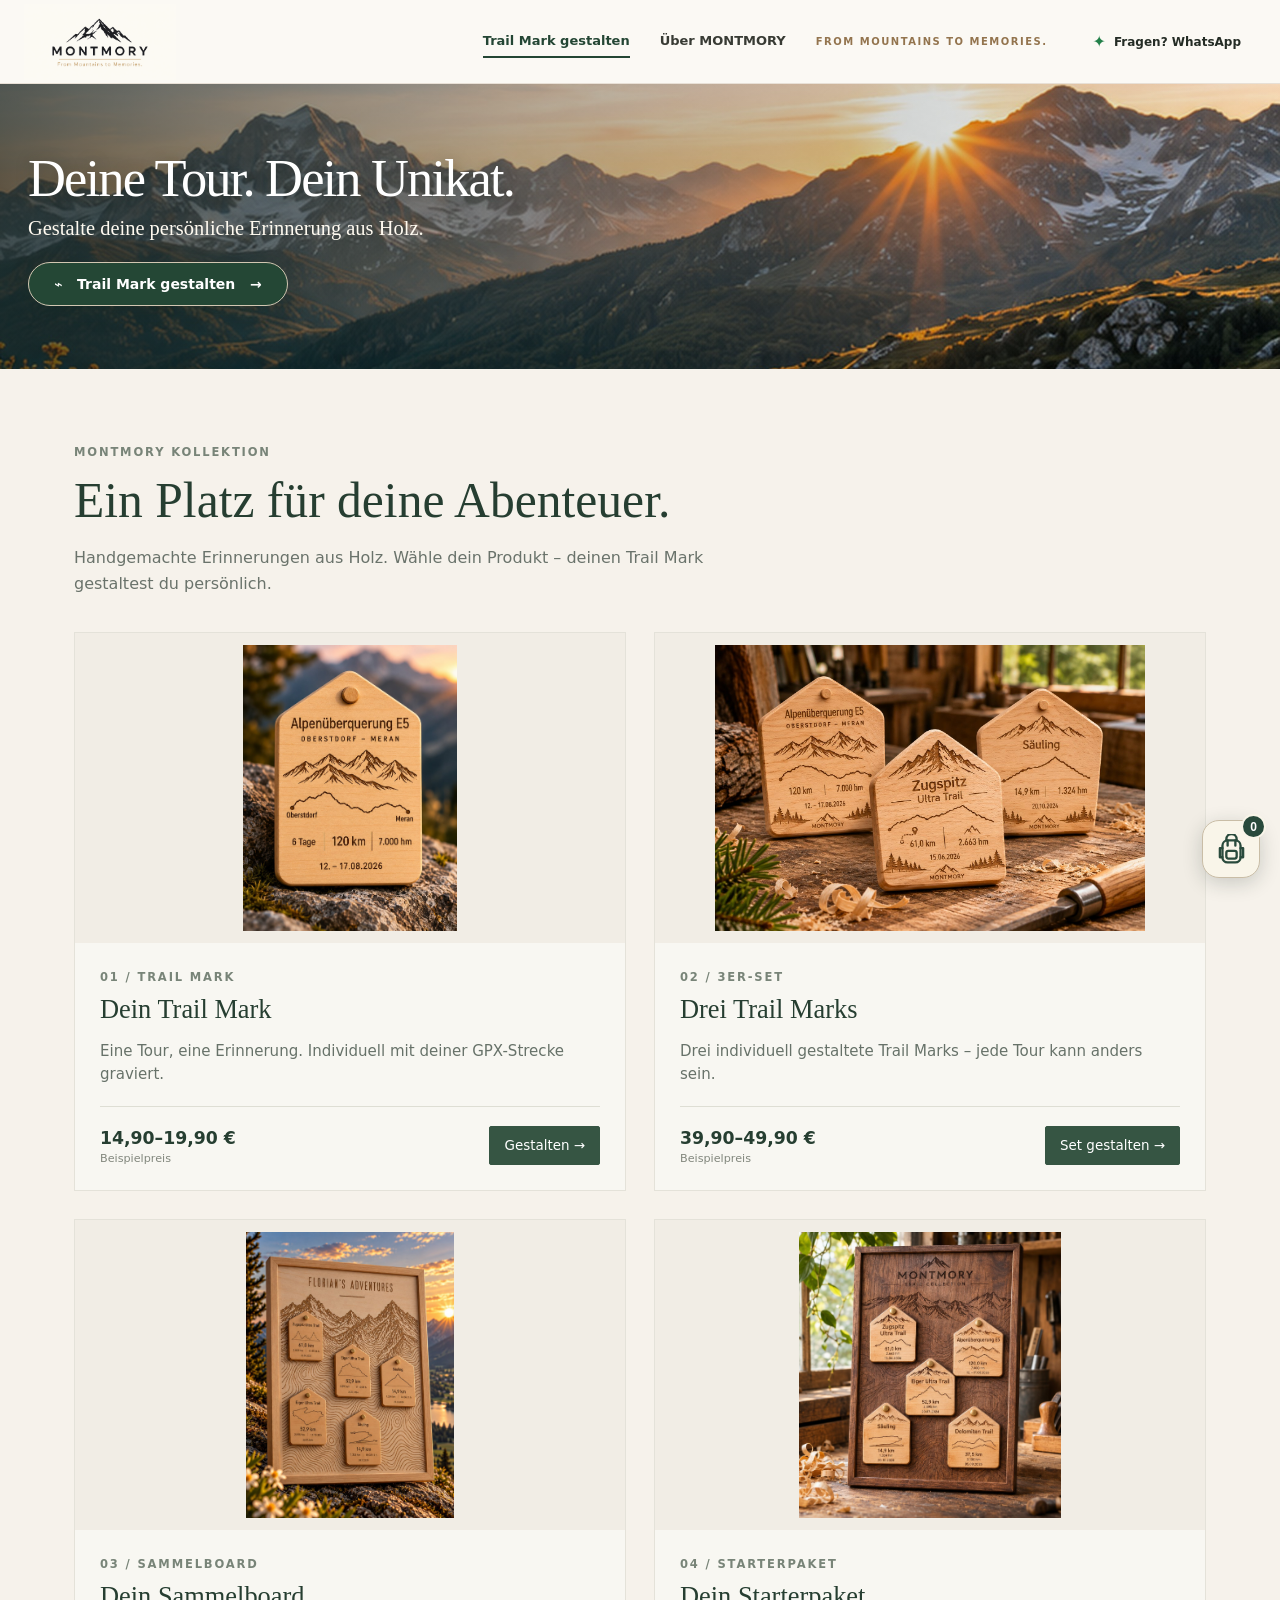
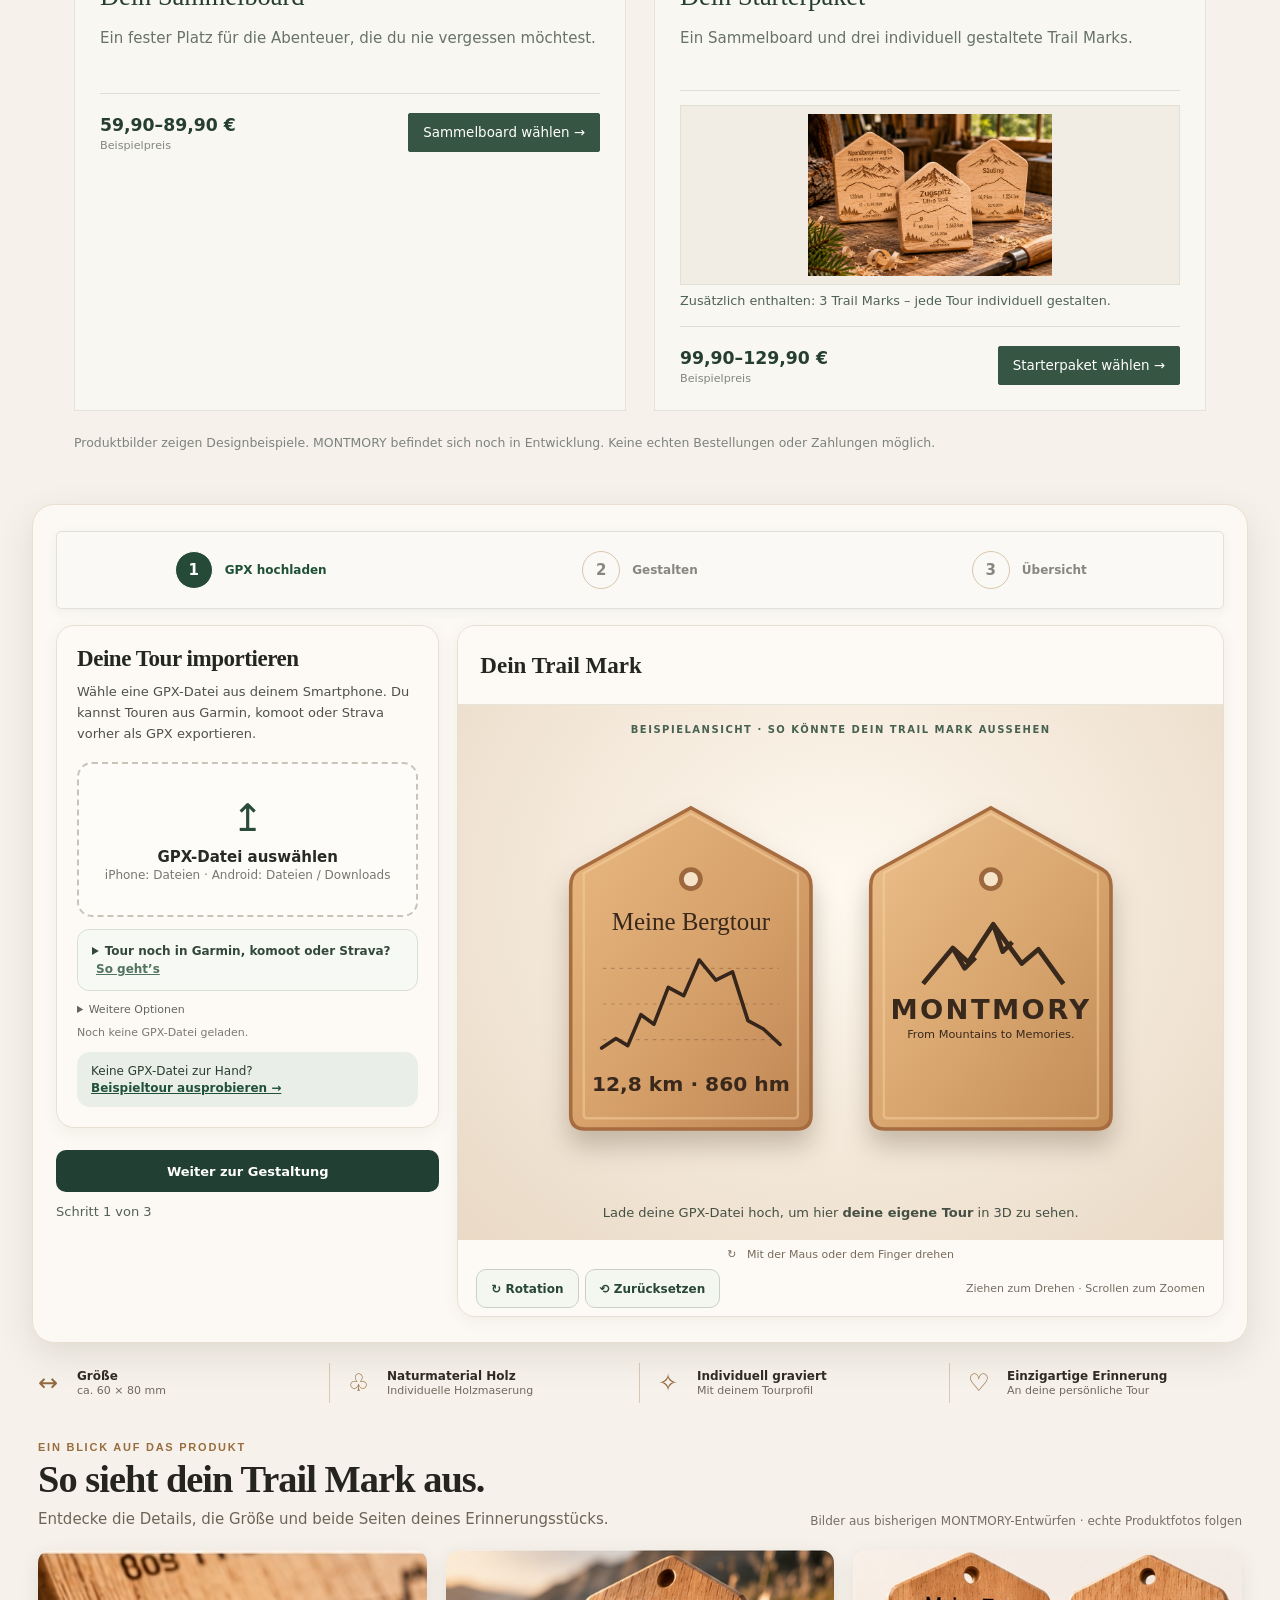
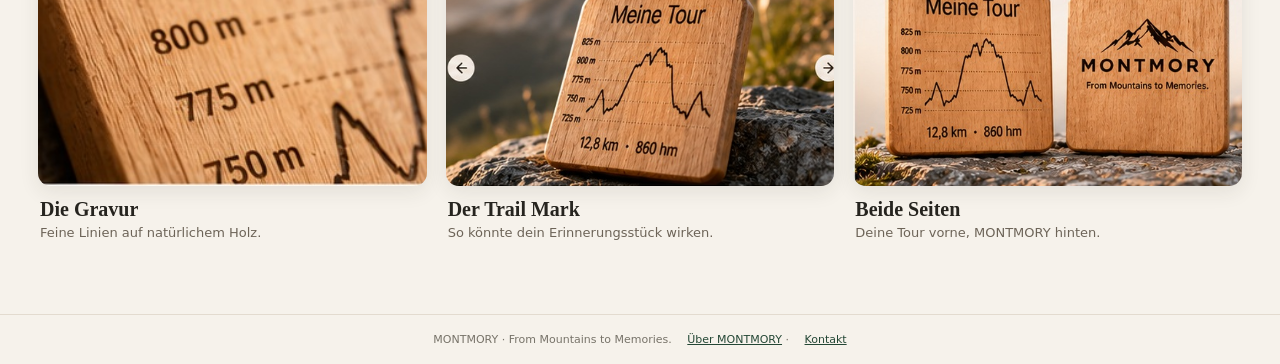
==== index.html @ 4119d2cb "Add files via upload" ====
<!DOCTYPE html>
<html lang="de">
<head>
  <meta charset="UTF-8">
  <meta name="viewport" content="width=device-width, initial-scale=1.0">
  <meta name="description" content="MONTMORY Trail Mark GPX-Konfigurator">
  <title>MONTMORY – Dein Trail Mark</title>
  <link rel="stylesheet" href="./style.css?v=89">
<style>
.shipping-address{margin:18px 0;padding:18px;border:1px solid #d9d4c8;border-radius:14px}
.shipping-address h3{margin:0 0 14px;font-size:1.1rem}
.shipping-address-row{display:grid;grid-template-columns:minmax(110px,1fr) minmax(170px,2fr);gap:12px}
.shipping-address small{display:block;margin-top:9px;color:#66736d}
@media(max-width:540px){.shipping-address-row{grid-template-columns:1fr}}

/* V119: ruhige Bestellübersicht und klare Pflichtfelder */
#cartTotals{padding:16px 18px}
#cartTotals p{margin:5px 0}
#montmoryCart .cart-item{padding:15px 18px}
#montmoryCart .cart-item-images img{max-height:125px}
.cart-customer-form{display:grid;gap:15px}
.cart-form-grid{display:grid;grid-template-columns:repeat(2,minmax(0,1fr));gap:13px}
.cart-form-grid label{display:flex;flex-direction:column;gap:6px;font-size:.86rem;font-weight:600;color:#344b3e}
.cart-form-grid input{box-sizing:border-box;width:100%;min-width:0;border:1px solid #cbd3c8;border-radius:10px;background:#fff;padding:12px;font:inherit;color:#223c30}
.cart-form-grid input:focus{outline:2px solid #5d806a;outline-offset:1px}
.cart-form-city{grid-template-columns:100px minmax(0,1fr)}
.cart-consent{font-weight:400!important}
@media(max-width:620px){.cart-form-grid{grid-template-columns:1fr}.cart-form-city{grid-template-columns:100px minmax(0,1fr)}}

/* V133 – Auswahl zwischen zwei MONTMORY Sammelboards */
.montmory-board-choices{border:0;padding:0;margin:16px 0 8px;display:grid;grid-template-columns:repeat(2,minmax(0,1fr));gap:10px;min-width:0}
.montmory-board-choices legend{font-size:.83rem;font-weight:650;color:#294c3b;padding:0 0 9px}
.montmory-board-choice{display:flex;flex-direction:column;position:relative;gap:6px;cursor:pointer;font-size:.78rem;color:#314c3d}
.montmory-board-choice input{position:absolute;top:9px;left:9px;z-index:1;accent-color:#294c3b;width:18px;height:18px}
.montmory-board-choice img{display:block;width:100%;height:155px;object-fit:cover;object-position:center 35%;border:2px solid #dddcd3;box-sizing:border-box;border-radius:3px;transition:border-color .15s}
.montmory-board-choice:has(input:checked) img{border-color:#294c3b;outline:1px solid #294c3b}
.montmory-board-choice span{font-weight:550}
@media(max-width:450px){.montmory-board-choice img{height:120px}}
.montmory-board-title-field[hidden]{display:none!important}

/* Shop: board variants are revealed only after product selection. */
.montmory-board-choices[hidden]{display:none!important}
.montmory-board-title-field,.montmory-board-title-inline{display:none!important}
.shop-product-body .montmory-board-choices:not([hidden]){margin-top:18px}
</style>
<style>.customer-fields[hidden]{display:none!important}</style><style>
.montmory-cart{margin:24px 0;padding:22px;border:1px solid #d8d7cd;border-radius:16px;background:#fbfaf6}
.montmory-cart-head{display:flex;justify-content:space-between;align-items:baseline;gap:10px;flex-wrap:wrap}
.montmory-cart-head h3{margin:0 0 10px}.montmory-cart-head span{color:#65736a;font-size:.9rem}
.cart-items{display:grid;gap:14px}.cart-item{padding:15px;border:1px solid #ddd9cf;border-radius:12px;background:white}
.cart-item-header{display:flex;justify-content:space-between;align-items:start;gap:10px;flex-wrap:wrap}
.cart-item h4{margin:0 0 8px}.cart-item p{margin:4px 0;font-size:.94rem}
.cart-item-images{display:grid;grid-template-columns:repeat(2,minmax(0,1fr));gap:10px;margin:12px 0}
.cart-item-images img{width:100%;max-height:180px;object-fit:contain;background:#f1efe9;border-radius:8px}
.cart-item-actions{display:flex;gap:10px;flex-wrap:wrap}.cart-item-actions button{cursor:pointer}
.cart-totals{margin:14px 0;padding:14px;border-radius:10px;background:#eaece4}

/* MONTMORY V112: stets erreichbarer Trail-Mark-Rucksack */
.montmory-pack-shortcut{position:fixed;bottom:calc(22px + env(safe-area-inset-bottom));right:20px;z-index:9999;display:flex;align-items:center;justify-content:center;width:58px;height:58px;padding:0;border:1px solid #c9bda6;border-radius:17px;background:#f9f5e9;color:#294a3c;box-shadow:0 5px 20px #172a2133;cursor:pointer;transition:transform .15s,background .15s}
.montmory-pack-shortcut:hover,.montmory-pack-shortcut:focus-visible{background:#efe5d1;transform:translateY(-2px)}
.montmory-pack-shortcut svg{width:31px;height:31px;stroke:currentColor;fill:none;stroke-width:1.8;stroke-linecap:round;stroke-linejoin:round}
.montmory-pack-count{position:absolute;top:-7px;right:-7px;display:grid;place-items:center;min-width:25px;height:25px;padding:0 5px;border-radius:99px;background:#294a3c;color:white;border:2px solid #f9f5e9;font:700 12px/1 Arial,sans-serif}
@media(max-width:600px){.montmory-pack-shortcut{bottom:calc(16px + env(safe-area-inset-bottom));right:14px;width:54px;height:54px}.montmory-pack-shortcut svg{width:28px;height:28px}}
#montmoryCart{scroll-margin-top:88px}

/* V113: Rucksack als unabhängige Übersicht und klare Aktionen in Schritt 3 */
.cart-backdrop[hidden],#montmoryCart[hidden]{display:none!important}
.cart-backdrop{position:fixed;inset:0;background:rgba(19,34,27,.52);z-index:10010}
#montmoryCart{position:fixed;z-index:10011;inset:4vh max(12px,calc((100vw - 880px)/2));overflow-y:auto;overscroll-behavior:contain;margin:0;padding:clamp(16px,3vw,30px);max-height:92vh;background:#fbfaf6;box-shadow:0 16px 65px #14251e55;scroll-margin:0}
#montmoryCart .montmory-cart-head{align-items:center;border-bottom:1px solid #ddd9cf;padding-bottom:12px;margin-bottom:16px}
#montmoryCart .montmory-cart-head h3{margin:0}
#cartTotals{font-size:1rem;line-height:1.6}
.cart-item-price{font-weight:700;color:#294a3c;margin-top:8px!important}
.cart-item-summary{display:flex;align-items:center;justify-content:space-between;gap:12px;flex-wrap:wrap}
.cart-item-images{grid-template-columns:repeat(2,minmax(0,180px))}
.step3-next-actions{display:flex;flex-wrap:wrap;gap:10px;margin:18px 0}
.step3-next-actions button{flex:1 1 190px}
#orderReview #addMarkToCart{display:block;width:100%;margin:16px 0 8px}
#orderReview #cancelOrderReview{display:block;margin:0 0 14px}
#montmoryPackShortcut{z-index:10000}
body.cart-dialog-open{overflow:hidden}
@media(max-width:600px){#montmoryCart{inset:8px 8px max(8px,env(safe-area-inset-bottom));max-height:none;border-radius:16px} .cart-item-images{grid-template-columns:repeat(2,minmax(0,1fr))}}
</style>
<style id="montmory-v117-customer-cleanup">
/* Daten bleiben für GPX-/Gravur-Logik im DOM, sind aber nicht Teil des Kundenablaufs. */
section.tour-card { display: none !important; }
body:not(.montmory-production-mode) #lightburnTools { display: none !important; }
</style>
<style id="montmory-v118">
/* V118: moderne Rucksack-Karten und Demo-Abschluss */
#montmoryCart{border-radius:24px;background:#f8f7f2;border:1px solid #e4dfd4}
#montmoryCart .cart-item{border:1px solid #e8e2d7;border-radius:18px;padding:clamp(16px,2.5vw,24px);box-shadow:0 5px 18px #2d3b3010;background:#fffefa}
#montmoryCart .cart-item-header h4{font-size:1.18rem;line-height:1.35}
#montmoryCart .cart-item-header span{font-size:.78rem;color:#68776c;background:#edf0e8;border-radius:99px;padding:6px 10px}
#montmoryCart .cart-item-images{grid-template-columns:repeat(2,minmax(0,1fr));max-width:460px}
#montmoryCart .cart-item-images figure{background:#f5f3ed;padding:8px;border-radius:12px}
#montmoryCart .cart-item-images img{max-height:175px;background:transparent}
#montmoryCart .cart-item-images figcaption{text-align:center;font-size:.78rem;color:#657168}
#montmoryCart .cart-item-price{font-weight:500;color:#657168;font-size:.86rem}
#cartTotals{background:#edf0e9;border:1px solid #dfe5da;border-radius:17px;padding:20px}
#cartTotals h4{margin:0 0 10px;color:#294a3c}
#cartTotals p{margin:7px 0;font-size:.93rem}
#cartTotals .cart-total-value{font-weight:700;font-size:1.12rem;color:#294a3c;border-top:1px solid #d2d9ce;padding-top:12px;margin-top:12px}
.cart-demo-note{background:#fff7e8;border:1px solid #e9d6b5;border-radius:12px;padding:13px 15px;color:#685439;line-height:1.55;font-size:.88rem}
.cart-demo-cta{width:100%;margin:12px 0 16px;min-height:48px;background:#294a3c;color:white;border:0;border-radius:12px;font-weight:700;cursor:pointer}
.cart-demo-cta:disabled{opacity:.45;cursor:not-allowed}
.cart-demo-cta:hover:not(:disabled){background:#1c372b}
#cartDemoCheckout[hidden],#cartDemoSuccess[hidden],#cartMainView[hidden]{display:none!important}
.cart-demo-panel{display:grid;gap:14px}
.cart-demo-panel h4{margin:4px 0;font-size:1.25rem}
.cart-demo-panel p{line-height:1.6;margin:0}
.cart-demo-panel label{display:flex;align-items:flex-start;gap:10px;line-height:1.5;font-size:.92rem}
.cart-demo-panel input[type=checkbox]{margin-top:4px;accent-color:#294a3c;width:18px;height:18px;flex-shrink:0}
.cart-demo-panel .cart-demo-actions{display:flex;gap:10px;flex-wrap:wrap}
.cart-demo-panel .cart-demo-actions button{flex:1 1 160px}
.cart-demo-summary{padding:16px;border-radius:14px;background:#edf0e9;line-height:1.7}
.cart-demo-success-icon{font-size:2.3rem;color:#294a3c}
@media(max-width:600px){#montmoryCart{border-radius:16px}#montmoryCart .cart-item-images img{max-height:125px}}
</style>

<style id="montmory-v121-step3">
.send-config-panel #sendConfiguration,.send-config-panel #sendConfigurationStatus,.send-config-panel #engravingCheck{display:none!important}
.send-config-panel #orderReview{margin-top:16px}
.send-config-panel #orderReview[hidden]{display:none!important}
.send-config-panel #orderReview #addMarkToCart{margin-top:20px}
.send-config-panel .step3-next-actions:has([hidden]){display:none}
</style>
<script id="montmory-v121-step3-script">
(() => {
  const $=id=>document.getElementById(id);
  let wasStep3=false, timer=null;
  function active(){
    const nav=document.querySelector('[data-wizard-go="3"]');
    return !!nav && (nav.classList.contains('active') || nav.getAttribute('aria-current')==='step');
  }
  function update(){
    const now=active();
    if(now&&!wasStep3){
      clearTimeout(timer);
      timer=setTimeout(()=>{
        if(!active())return;
        $('orderReview')?.setAttribute('hidden','');
        $('sendConfiguration')?.click();
      },180);
    }
    wasStep3=now;
  }
  document.addEventListener('DOMContentLoaded',()=>{
    const nav=document.querySelector('.wizard-nav');
    if(nav)new MutationObserver(update).observe(nav,{attributes:true,subtree:true,attributeFilter:['class','aria-current']});
    document.querySelectorAll('[data-wizard-go],#wizardNext,#wizardBack').forEach(b=>b.addEventListener('click',()=>setTimeout(update,80)));
    update();
  });
})();
</script>
<style id="montmory-v124-cart-controls">
.cart-bottom-actions{display:flex;gap:10px;flex-wrap:wrap;align-items:center;margin:14px 0}
.cart-bottom-actions button{flex:1 1 200px;min-height:44px}
#cartClearAll{color:#884e43;border:1px solid #d9b8ad;background:#fffefa;border-radius:12px}
.cart-quantity-row{margin:13px 0 8px}
.cart-quantity-row label{display:flex;align-items:center;justify-content:space-between;gap:12px;flex-wrap:wrap;font-size:.91rem;font-weight:600;color:#344b3e}
.cart-quantity-select{min-height:42px;min-width:120px;padding:8px 12px;border:1px solid #cbd3c8;border-radius:11px;background:#fff;color:#294a3c;font:inherit}
.upload-card[data-wizard-step="1"]{scroll-margin-top:90px}
@media(max-width:600px){.cart-bottom-actions{flex-direction:column;align-items:stretch}.cart-bottom-actions button{flex:auto;width:100%}}
</style>

<style id="montmory-v125-editorial-cart">
/* MONTMORY: ruhige, handwerkliche Gestaltung statt verschachtelter UI-Karten */
#montmoryCart{max-width:760px;inset:3vh max(12px,calc((100vw - 760px)/2));max-height:94vh;padding:clamp(20px,4vw,42px);background:#f8f6f0;border:1px solid #dcd8cc;border-radius:5px;box-shadow:0 24px 75px #12231b45;color:#263b31}
#montmoryCart .montmory-cart-head{align-items:center;border-bottom:1px solid #cfcfc3;padding-bottom:20px;margin-bottom:24px}
#montmoryCart .montmory-cart-head h3{font-family:Georgia,'Times New Roman',serif;font-size:clamp(1.75rem,4vw,2.3rem);font-weight:500;letter-spacing:-.035em;color:#203d30}
#montmoryCart #cartCount{font:400 .85rem/1.4 system-ui,sans-serif;color:#687368;letter-spacing:0;vertical-align:middle;margin-left:7px}
#montmoryCart #cartClose{font-size:.84rem;border:0;background:none;padding:9px 0;color:#53655b;font-weight:500}
#montmoryCart #cartClose:hover{text-decoration:underline}
#montmoryCart .cart-items{gap:0}
#montmoryCart .cart-item{border:0;border-bottom:1px solid #d9d8ce;border-radius:0;box-shadow:none;background:transparent;padding:22px 0 26px}
#montmoryCart .cart-item:first-child{padding-top:0}
#montmoryCart .cart-item-header{align-items:baseline;gap:12px}
#montmoryCart .cart-item-header h4{font-family:Georgia,'Times New Roman',serif;font-size:1.45rem;font-weight:500;letter-spacing:-.02em;margin:0 0 7px;color:#263e32}
#montmoryCart .cart-item-header span{background:transparent;border-radius:0;padding:0;color:#798176;font-size:.8rem;white-space:nowrap}
#montmoryCart .cart-item-meta{color:#727c71;font-size:.85rem;letter-spacing:.01em;margin:0 0 16px}
#montmoryCart .cart-item-images{max-width:none;display:grid;grid-template-columns:repeat(2,minmax(0,1fr));gap:12px;margin:14px 0 18px}
#montmoryCart .cart-item-images figure{background:#efede5;border:1px solid #e5e1d5;border-radius:3px;padding:13px 8px 8px}
#montmoryCart .cart-item-images img{height:150px;max-height:150px;width:100%;object-fit:contain;background:transparent;border-radius:0}
#montmoryCart .cart-item-images figcaption{text-align:center;color:#777d72;font-size:.73rem;letter-spacing:.055em;text-transform:uppercase;margin-top:7px}
#montmoryCart .cart-item-price{display:none}
#montmoryCart .cart-quantity-row{margin:0 0 14px}
#montmoryCart .cart-quantity-row label{font-size:.84rem;font-weight:500;color:#53655a}
#montmoryCart .cart-quantity-select{border-radius:3px;border:1px solid #cbcfc3;min-height:39px;background:#fbfaf6;padding:6px 12px;color:#203d30;font-size:.9rem}
#montmoryCart .cart-item-actions{gap:18px;align-items:center}
#montmoryCart .cart-item-actions button{border:0;border-radius:0;min-height:34px;padding:4px 0;background:transparent;box-shadow:none;font-size:.84rem;font-weight:600;color:#315746;text-decoration:underline;text-underline-offset:4px}
#montmoryCart .cart-item-actions .review-cancel{color:#8a635c;font-weight:400}
#montmoryCart .cart-totals{background:transparent;border:0;border-radius:0;margin:12px 0 18px;padding:12px 0}
#montmoryCart #cartTotals h4{font-family:Georgia,'Times New Roman',serif;font-weight:500;font-size:1.25rem;color:#294a3c;margin:0 0 8px}
#montmoryCart #cartTotals p{margin:6px 0;color:#667368;font-size:.86rem}
#montmoryCart #cartTotals .cart-total-value{color:#203e30;font-family:Georgia,'Times New Roman',serif;font-size:1.45rem;font-weight:600;border-top:1px solid #d6d7cc;padding-top:13px;margin-top:13px}
#montmoryCart .cart-bottom-actions{display:flex;gap:12px;margin:6px 0 18px}
#montmoryCart #cartNewMark{background:transparent;border:1px solid #9aaca0;border-radius:3px;color:#294a3c;box-shadow:none;font-size:.88rem;font-weight:600;padding:12px 16px}
#montmoryCart #cartClearAll{background:transparent;border:0;border-radius:0;color:#876b63;text-decoration:underline;text-underline-offset:3px;font-size:.83rem;min-height:42px;flex:0 1 auto;padding:8px}
#montmoryCart .cart-demo-note{background:transparent;border:0;border-left:2px solid #b8b8a6;border-radius:0;padding:4px 0 4px 12px;color:#7a7d70;font-size:.78rem;line-height:1.55;margin:18px 0}
#montmoryCart .cart-demo-cta{border-radius:3px;background:#244636;color:#fff;box-shadow:none;min-height:52px;font-size:.91rem;letter-spacing:.02em}
#montmoryCart .cart-demo-cta:hover:not(:disabled){background:#183528}
#montmoryCart .cart-demo-summary{border-radius:3px;background:#efede5}
#montmoryCart .cart-form-grid input{border-radius:3px}
#montmoryCart .cart-demo-panel h4{font-family:Georgia,'Times New Roman',serif;font-weight:500}
#montmoryCart #cartEmpty{padding:30px 0;color:#6a746b}
@media(max-width:600px){#montmoryCart{inset:0;max-height:none;border-radius:0;padding:24px 20px calc(32px + env(safe-area-inset-bottom))}#montmoryCart .cart-item-images img{height:125px;max-height:125px}#montmoryCart .cart-bottom-actions{flex-direction:column;align-items:stretch}#montmoryCart #cartClearAll{align-self:flex-start}#montmoryCart .cart-item-header h4{font-size:1.3rem}}
</style>
<style>
.montmory-shop{max-width:1180px;margin:72px auto 86px;padding:0 24px;color:#263e31;scroll-margin-top:24px}.shop-intro{max-width:630px;margin:0 0 34px}.shop-eyebrow,.shop-number{font-size:.72rem;letter-spacing:.16em;color:#788478;font-weight:650}.shop-intro h2{font:normal clamp(2rem,4vw,3.1rem)/1.15 Georgia,serif;margin:12px 0}.shop-intro p{line-height:1.65;color:#6a736b}.shop-grid{display:grid;grid-template-columns:repeat(2,minmax(0,1fr));gap:28px}.shop-product{background:#f8f7f2;border:1px solid #e4e2d9}.shop-product img{display:block;width:100%;aspect-ratio:1.65;object-fit:cover}.shop-product-body{padding:23px 25px 25px}.shop-product h3{font:normal 1.65rem Georgia,serif;margin:9px 0}.shop-product p{color:#677269;line-height:1.55;min-height:3.2em;font-size:.94rem}.shop-bottom{display:flex;align-items:end;justify-content:space-between;gap:12px;border-top:1px solid #deded4;padding-top:19px;margin-top:18px;flex-wrap:wrap}.shop-bottom>span{font-size:1.08rem;font-weight:600}.shop-bottom small{display:block;color:#82877d;font-weight:400;font-size:.7rem;margin-top:4px}.shop-bottom button{border:1px solid #365543;background:#365543;color:white;border-radius:2px;padding:11px 14px;cursor:pointer;font:inherit;font-size:.84rem}.shop-bottom button:hover{background:#243e2e}.shop-footnote{font-size:.78rem;color:#7d847b;margin-top:22px;line-height:1.6}#shopStatus{font-size:.88rem;color:#365543}.shop-cart-product{padding:16px 0;border-bottom:1px solid #e1e2d9}.shop-cart-product h4{font:normal 1.25rem Georgia,serif;margin:0 0 6px}.shop-cart-product p{margin:5px 0;color:#667368;font-size:.86rem}.shop-cart-product button{border:0;background:none;color:#745d52;text-decoration:underline;cursor:pointer;padding:8px 0}@media(max-width:700px){.montmory-shop{margin:50px auto;padding:0 18px}.shop-grid{grid-template-columns:1fr;gap:18px}.shop-product-body{padding:19px}.shop-product p{min-height:0}}
 .nav-shop-link{color:inherit;text-decoration:none;font-weight:600}
.montmory-bundle-progress{margin:0 auto 18px;max-width:900px;padding:15px 19px;border-left:3px solid #365543;background:#f3f3ed;color:#365543;font-size:.94rem;line-height:1.55}.montmory-bundle-part{border-top:1px solid #d9ded6;padding:17px 0}.montmory-bundle-part h5{font:normal 1.15rem Georgia,serif;margin:0 0 7px}.montmory-bundle-part p{font-size:.83rem;color:#667368;margin:0 0 10px}.montmory-bundle-item>h4{font:normal 1.4rem Georgia,serif;margin:0 0 8px}
.montmory-bundle-in-progress{padding:18px 0;border-top:1px solid #d8ded6;border-bottom:1px solid #d8ded6;margin:10px 0 22px}.montmory-bundle-in-progress h4{font:normal 1.25rem Georgia,serif;margin:0 0 8px}.montmory-bundle-in-progress p{margin:0 0 12px;color:#667368;font-size:.9rem}.montmory-bundle-in-progress button{width:100%}
</style>

<style id="montmory-v131-progress">
/* Persistent orientation in the configurator, without floating over the site header. */
#konfigurator .wizard-nav{position:sticky;top:0;z-index:25;background:#faf9f5;border:1px solid #e2e1d9;border-radius:5px;padding:9px 10px;margin-bottom:16px;box-shadow:0 3px 12px rgba(32,49,38,.055)}
#konfigurator .wizard-nav button{min-width:0;transition:background-color .15s ease,color .15s ease}
#konfigurator .wizard-nav button.active{background:#294c3b;color:#fff}
#konfigurator .wizard-nav button.active .wizard-number{border-color:currentColor}
#montmoryBundleProgress.montmory-bundle-progress{max-width:none;margin:0 0 12px;padding:13px 15px;border:1px solid #e1e2d8;border-left:3px solid #294c3b;border-radius:4px;background:#f6f6f0;color:#294c3b}
.montmory-bundle-heading{font-size:.8rem;letter-spacing:.09em;text-transform:uppercase;font-weight:700;margin:0 0 9px}
.montmory-bundle-steps{display:flex;gap:8px;align-items:center;flex-wrap:wrap}
.montmory-bundle-step{font-size:.85rem;padding:6px 11px;border:1px solid #d7ddd4;border-radius:3px;color:#667569;background:#fff}
.montmory-bundle-step.is-current{color:#fff;background:#294c3b;border-color:#294c3b;font-weight:700}
.montmory-bundle-step.is-done{color:#294c3b;border-color:#afc0b2}
@media(max-width:640px){#konfigurator .wizard-nav{padding:7px 5px;gap:3px}#konfigurator .wizard-nav button{padding:8px 3px;font-size:.72rem;flex:1 1 0}#konfigurator .wizard-nav .wizard-number{margin-right:3px}#montmoryBundleProgress.montmory-bundle-progress{padding:11px 12px}.montmory-bundle-steps{gap:5px}.montmory-bundle-step{flex:1;text-align:center;padding:7px 4px;font-size:.77rem}}
</style>

<style id="montmory-v132">
/* Set- und Schrittanzeige bleiben gemeinsam während der Gestaltung sichtbar. */
#konfigurator .montmory-progress-sticky{position:sticky;top:0;z-index:35;background:#faf9f5;padding:4px 0 1px;margin-bottom:15px}
#konfigurator .montmory-progress-sticky .wizard-nav{position:static;margin-bottom:0}
#montmoryBundleProgress[hidden]{display:none!important}
#montmoryBundleProgress .montmory-bundle-heading{font-size:.88rem;letter-spacing:.05em}
.montmory-board-title-field{display:flex;flex-direction:column;gap:7px;margin:14px 0 0;font-size:.85rem;color:#365543;font-weight:600}
.montmory-board-title-field input{box-sizing:border-box;width:100%;max-width:440px;border:1px solid #cdd3c8;border-radius:3px;background:#fffefa;padding:12px 13px;color:#243e2e;font:inherit;font-weight:400}
.montmory-board-title-field small{font-size:.74rem;color:#788478;font-weight:400}
.montmory-board-title-inline{display:flex;flex-wrap:wrap;gap:8px;align-items:center;margin:9px 0}
.montmory-board-title-inline input{min-width:160px;max-width:100%;padding:8px 10px;border:1px solid #cdd3c8;border-radius:3px;background:#fffefa}
@media(max-width:640px){#konfigurator .montmory-progress-sticky{top:0}#montmoryBundleProgress .montmory-bundle-heading{font-size:.75rem}}
</style>
<style>
/* V134: vollständige Produktansichten ohne Anschnitt */
.shop-product > img {width:100%;height:310px;aspect-ratio:auto;object-fit:contain;object-position:center;background:#f1ede5;padding:12px;box-sizing:border-box}
.montmory-board-choice img{height:220px;object-fit:contain;object-position:center;background:#f1ede5;padding:5px}
.montmory-starter-marks{margin:15px 0 0;border-top:1px solid #e2dfd4;padding-top:14px}
.montmory-starter-marks img{width:100%;height:180px;display:block;object-fit:contain;background:#f1ede5;border:1px solid #e2dfd4;box-sizing:border-box;padding:8px}
.montmory-starter-marks figcaption{font-size:.8rem;color:#506354;margin-top:8px}
@media(max-width:700px){.shop-product > img{height:260px}.montmory-board-choice img{height:185px}.montmory-starter-marks img{height:155px}}
@media(max-width:420px){.montmory-board-choice img{height:160px}}
</style>
</head>
<body>
  <button id="montmoryPackShortcut" class="montmory-pack-shortcut" type="button" aria-label="Rucksack öffnen: 0 Trail Marks gespeichert" title="Dein Trail-Mark-Rucksack">
    <svg viewBox="0 0 24 24" aria-hidden="true" focusable="false"><path d="M8 5V4a4 4 0 0 1 8 0v1"/><rect x="5" y="5" width="14" height="17" rx="4"/><path d="M5 11H3v7h2M19 11h2v7h-2M9 5v4m6-4v4"/><rect x="8" y="13" width="8" height="6" rx="1.5"/></svg>
    <span id="montmoryPackCount" class="montmory-pack-count" aria-hidden="true">0</span>
  </button>

  <div id="cartBackdrop" class="cart-backdrop" hidden></div>
            <section class="montmory-cart" id="montmoryCart" aria-labelledby="cartTitle" role="dialog" aria-modal="true" tabindex="-1" hidden>
              <div class="montmory-cart-head"><h3 id="cartTitle">Dein Rucksack <span id="cartCount">(0)</span></h3><button type="button" id="cartClose" class="review-cancel" aria-label="Rucksack schließen">✕ Schließen</button></div>
              <div id="cartMainView">
              <p id="cartEmpty">Dein Rucksack ist noch leer. Gestalte deinen ersten Trail Mark.</p>
              <div id="cartItems" class="cart-items"></div>
              <div id="cartTotals" class="cart-totals" hidden></div>
              <div class="cart-bottom-actions"><button type="button" id="cartNewMark" class="primary-button" hidden>Weiteren Trail Mark gestalten</button><button type="button" id="cartClearAll" class="review-cancel" hidden>Alle entfernen</button></div>
              <p class="cart-demo-note">MONTMORY befindet sich in Entwicklung. Der Abschluss ist eine Demo ohne Bestellung oder Zahlung.</p>
              <button type="button" id="cartDemoStart" class="cart-demo-cta" disabled>Weiter zum Abschluss</button>
              </div>
              <div id="cartDemoCheckout" class="cart-demo-panel" hidden>
                <h4>Deine Angaben</h4>
                <p>Für den späteren Bestellablauf. Die Angaben werden in dieser Demo nicht versendet oder gespeichert.</p>
                <form id="cartCustomerForm" class="cart-customer-form">
                  <div class="cart-form-grid">
                    <label>Vor- und Nachname *<input id="cartCustomerName" name="name" autocomplete="name" required maxlength="120" placeholder="Vor- und Nachname"></label>
                    <label>E-Mail *<input id="cartCustomerEmail" name="email" type="email" autocomplete="email" required maxlength="180" placeholder="name@beispiel.de"></label>
                    <label>Straße und Hausnummer *<input id="cartCustomerStreet" name="street-address" autocomplete="street-address" required maxlength="180" placeholder="Musterstraße 12"></label>
                    <div class="cart-form-grid cart-form-city">
                      <label>PLZ *<input id="cartCustomerZip" name="postal-code" autocomplete="postal-code" required maxlength="16" placeholder="12345"></label>
                      <label>Ort *<input id="cartCustomerCity" name="address-level2" autocomplete="address-level2" required maxlength="100" placeholder="Musterstadt"></label>
                    </div>
                    <label>Land *<input id="cartCustomerCountry" name="country-name" autocomplete="country-name" required maxlength="100" value="Deutschland"></label>
                  </div>
                  <h4>Deine Zusammenfassung</h4>
                  <div id="cartDemoSummary" class="cart-demo-summary"></div>
                  <p class="cart-demo-note">MONTMORY ist noch in Entwicklung. Dies ist nur ein Test: keine Übermittlung, keine Bestellung, keine Lieferung und keine Zahlung.</p>
                  <label class="cart-consent"><input id="cartDemoConsent" type="checkbox" required> Ich habe verstanden, dass der Demo-Abschluss keine echte Bestellung auslöst.</label>
                  <div class="cart-demo-actions"><button type="button" id="cartDemoBack" class="review-cancel">Zurück</button><button type="submit" id="cartDemoConfirm" class="cart-demo-cta">Demo-Abschluss bestätigen</button></div>
                </form>
              </div>
              <div id="cartDemoSuccess" class="cart-demo-panel" hidden>
                <div class="cart-demo-success-icon" aria-hidden="true">✓</div><h4>Demo erfolgreich abgeschlossen</h4>
                <p>Du hast den Bestellablauf getestet. <strong>Es wurde keine Bestellung übermittelt oder angenommen.</strong> Es erfolgt keine Herstellung und keine Zahlung.</p>
                <p>Deine Trail Marks bleiben im Rucksack. Die eingegebenen Kontaktdaten wurden nicht gespeichert oder versendet.</p>
                <button type="button" id="cartDemoReturn" class="cart-demo-cta">Zurück zum Rucksack</button>
              </div>
              <p id="cartStatus" role="status" aria-live="polite"></p>
            </section>
  <header class="brand-header">
    <div class="brand-inner">
      <a href="./index.html" class="brand-home" aria-label="MONTMORY Startseite"><img src="./montmory-logo.png" alt="MONTMORY – From Mountains to Memories" class="company-logo"></a>
      <div class="brand-meta"><a class="nav-design" href="#konfigurator" aria-current="page">Trail Mark gestalten</a><a class="nav-about-link" href="./ueber-montmory.html">Über MONTMORY</a><span class="brand-about">FROM MOUNTAINS TO MEMORIES.</span><a class="header-contact" id="whatsappGeneral" href="https://wa.me/4915786644894" target="_blank" rel="noopener noreferrer" aria-label="MONTMORY per WhatsApp kontaktieren"><span aria-hidden="true">✦</span> Fragen? WhatsApp</a></div>
    </div>
  </header>

  <section class="alpine-hero" aria-label="MONTMORY Bergwelt"><div class="alpine-hero-content"><h1>Deine Tour. Dein Unikat.</h1><p>Gestalte deine persönliche Erinnerung aus Holz.</p><a class="hero-cta" href="#konfigurator">⌁ &nbsp; Trail Mark gestalten &nbsp; →</a></div></section>

<section id="shop" class="montmory-shop" aria-labelledby="shop-heading">
 <div class="shop-intro"><span class="shop-eyebrow">MONTMORY KOLLEKTION</span><h2 id="shop-heading">Ein Platz für deine Abenteuer.</h2><p>Handgemachte Erinnerungen aus Holz. Wähle dein Produkt – deinen Trail Mark gestaltest du persönlich.</p></div>
 <div class="shop-grid">
  <article class="shop-product"><img src="./montmory-beispiel-trail-mark.jpg" alt="Trail Mark aus hellem Holz mit gravierter Wanderroute" loading="lazy"><div class="shop-product-body"><span class="shop-number">01 / TRAIL MARK</span><h3>Dein Trail Mark</h3><p>Eine Tour, eine Erinnerung. Individuell mit deiner GPX-Strecke graviert.</p><div class="shop-bottom"><span>14,90–19,90 € <small>Beispielpreis</small></span><button type="button" data-shop-config="single">Gestalten <span aria-hidden="true">→</span></button></div></div></article>
  <article class="shop-product"><img src="./montmory-beispiel-trail-marks-3er-set.jpg" alt="Drei gravierte Trail Marks aus Holz" loading="lazy"><div class="shop-product-body"><span class="shop-number">02 / 3ER-SET</span><h3>Drei Trail Marks</h3><p>Drei individuell gestaltete Trail Marks – jede Tour kann anders sein.</p><div class="shop-bottom"><span>39,90–49,90 € <small>Beispielpreis</small></span><button type="button" data-shop-config="triple">Set gestalten <span aria-hidden="true">→</span></button></div></div></article>
  <article class="shop-product"><img src="./montmory-beispiel-sammelboard.jpg" alt="Sammelboard aus Holz für magnetische Trail Marks" loading="lazy"><div class="shop-product-body"><span class="shop-number">03 / SAMMELBOARD</span><h3>Dein Sammelboard</h3><p>Ein fester Platz für die Abenteuer, die du nie vergessen möchtest.</p><fieldset class="montmory-board-choices" data-board-choices hidden><legend>Wähle dein Board</legend><label class="montmory-board-choice"><input type="radio" name="board-alone" value="berge"><img src="./montmory-board-berge.jpg" alt="Sammelboard mit Bergpanorama und topografischen Höhenlinien" loading="lazy"><span>Bergpanorama</span></label><label class="montmory-board-choice"><input type="radio" name="board-alone" value="kompass"><img src="./montmory-board-kompass.jpg" alt="Sammelboard mit Kompassrose, Weltkarte und Berglandschaft" loading="lazy"><span>Kompass & Weltkarte</span></label></fieldset><div class="shop-bottom"><span>59,90–89,90 € <small>Beispielpreis</small></span><button type="button" data-shop-board>Sammelboard wählen <span aria-hidden="true">→</span></button></div></div></article>
  <article class="shop-product"><img src="./montmory-beispiel-starter-set.jpg" alt="Sammelboard mit drei passenden Trail Marks" loading="lazy"><div class="shop-product-body"><span class="shop-number">04 / STARTERPAKET</span><h3>Dein Starterpaket</h3><p>Ein Sammelboard und drei individuell gestaltete Trail Marks.</p><fieldset class="montmory-board-choices" data-board-choices hidden><legend>Wähle dein Board</legend><label class="montmory-board-choice"><input type="radio" name="board-starter" value="berge"><img src="./montmory-starter-berge.jpg" alt="Sammelboard mit Bergpanorama und topografischen Höhenlinien" loading="lazy"><span>Bergpanorama</span></label><label class="montmory-board-choice"><input type="radio" name="board-starter" value="kompass"><img src="./montmory-starter-kompass.jpg" alt="Sammelboard mit Kompassrose, Weltkarte und Berglandschaft" loading="lazy"><span>Kompass & Weltkarte</span></label></fieldset><figure class="montmory-starter-marks"><img src="./montmory-beispiel-trail-marks-3er-set.jpg" alt="Drei individuell gestaltbare Trail Marks als Bestandteil des Starterpakets" loading="lazy"><figcaption>Zusätzlich enthalten: 3 Trail Marks – jede Tour individuell gestalten.</figcaption></figure><div class="shop-bottom"><span>99,90–129,90 € <small>Beispielpreis</small></span><button type="button" data-shop-config="starter">Starterpaket wählen <span aria-hidden="true">→</span></button></div></div></article>
 </div>
 <p class="shop-footnote">Produktbilder zeigen Designbeispiele. MONTMORY befindet sich noch in Entwicklung. Keine echten Bestellungen oder Zahlungen möglich.</p>
 <p id="shopStatus" role="status" aria-live="polite"></p>
</section>

  <main class="configurator-shell" id="konfigurator"><div class="montmory-progress-sticky"><div id="montmoryBundleProgress" class="montmory-bundle-progress" role="status" hidden></div>
    
    <nav class="wizard-nav" aria-label="Konfigurationsschritte"><button type="button" data-wizard-go="1" class="active"><span class="wizard-number">1</span><span>GPX hochladen</span></button><button type="button" data-wizard-go="2"><span class="wizard-number">2</span><span>Gestalten</span></button><button type="button" data-wizard-go="3"><span class="wizard-number">3</span><span>Übersicht</span></button></nav></div>
    <div class="config-grid">
      <section class="controls-column">
        <section class="card upload-card" data-wizard-step="1">
          <div class="step">1</div>
          <div class="card-content">
            <h2>Deine Tour importieren</h2><p class="upload-description">Wähle eine GPX-Datei aus deinem Smartphone. Du kannst Touren aus Garmin, komoot oder Strava vorher als GPX exportieren.</p>
            <label class="upload">
              <span class="upload-icon">↥</span>
              <span><strong>GPX-Datei auswählen</strong><small>iPhone: Dateien · Android: Dateien / Downloads</small></span>
              <input id="gpxFile" type="file" accept=".gpx,.xml,application/gpx+xml,application/xml,text/xml,application/octet-stream">
            </label>
            <div class="mobile-import-help">
              <details class="import-help-main"><summary>Tour noch in Garmin, komoot oder Strava? <span>So geht’s</span></summary>
                <p>Exportiere die gewünschte Tour in deiner App oder im Browser als <strong>GPX-Datei</strong>. Öffne danach MONTMORY erneut und tippe auf „GPX-Datei auswählen“.</p>
                <details><summary>Garmin Connect</summary><p>Öffne die Aktivität auf der Garmin-Connect-Website im Browser. Nutze im Aktivitätsmenü „Als GPX exportieren“, sofern für diese Aktivität angeboten. Speichere die Datei unter „Downloads“ bzw. „Dateien“. In der Garmin-App selbst ist der GPX-Export nicht immer verfügbar.</p><a href="https://connect.garmin.com/" target="_blank" rel="noopener noreferrer">Garmin Connect öffnen ↗</a></details>
                <details><summary>komoot</summary><p>Öffne die geplante oder aufgezeichnete Tour in komoot. Suche nach „GPX-Datei herunterladen“ bzw. „GPX exportieren“ (gegebenenfalls im Menü der Tour). Speichere die Datei und wähle sie anschließend hier aus. Die Exportoptionen können je nach Tour und Konto variieren.</p><a href="https://www.komoot.com/" target="_blank" rel="noopener noreferrer">komoot öffnen ↗</a></details>
                <details><summary>Strava</summary><p>Öffne die Aktivität auf der Strava-Website im Browser und wähle im Aktivitätsmenü „GPX exportieren“, sofern verfügbar. Speichere die GPX-Datei und importiere sie anschließend hier. Bei fremden Aktivitäten oder bestimmten Tourentypen kann der Export eingeschränkt sein.</p><a href="https://www.strava.com/" target="_blank" rel="noopener noreferrer">Strava öffnen ↗</a></details>
                <p class="import-help-note">Hinweis: Ein Tour-Link oder „Teilen“ allein enthält normalerweise keine GPX-Datei. Die drei Anbieter sind nicht direkt mit MONTMORY verbunden.</p>
              </details>
            </div>
            <details class="advanced-tools"><summary>Weitere Optionen</summary><div class="save-tools"><button type="button" id="saveConfig" class="review-cancel">Konfiguration speichern</button><label class="review-cancel file-button">Konfiguration laden<input id="loadConfig" type="file" accept=".json,application/json" hidden></label></div>
            <div id="saveStatus" class="muted" role="status"></div></details>
            <div id="status" class="status" role="status" aria-live="polite">Noch keine GPX-Datei geladen.</div><div class="sample-gpx"><span>Keine GPX-Datei zur Hand?</span><button type="button" id="loadExampleGpx">Beispieltour ausprobieren →</button></div>
          </div>
        </section>

        <section class="card settings-card" data-wizard-step="2">
          <div class="step">2</div>
          <div class="card-content">
            <h2>Deine Gestaltung</h2>

            <label class="field">
              <span>Titel deiner Tour</span>
              <input id="titleInput" type="text" maxlength="32" value="Meine Tour">
            </label>

            <div class="two-fields">
              <label class="field">
                <span>Strecke</span>
                <div class="number-field"><input id="distanceInput" type="number" min="0" step="0.1" value="53.3"><b>km</b></div>
              </label>
              <label class="field">
                <span>Höhenmeter</span>
                <div class="number-field"><input id="gainInput" type="number" min="0" step="1" value="2933"><b>hm</b></div>
              </label>
            </div>

            <div class="field montmory-place-field">
              <label class="gift-toggle"><input type="checkbox" id="destinationEnabled"> Zielort am Ende der Route anzeigen</label>
              <label class="field" for="destinationInput"><span>Zielort (optional)</span><input id="destinationInput" type="text" maxlength="30" placeholder="z. B. Grainau" disabled autocomplete="off"><small>Manuelle Eingabe – erscheint bei Aktivierung direkt am Endpunkt der Route (Vorder- oder Rückseite).</small></label>
            </div>

            <label class="field"><span>Persönliche Widmung (optional)</span><label class="gift-toggle"><input type="checkbox" id="giftEnabled"> Widmung auf der Rückseite hinzufügen</label></label>
            <label class="field" id="giftMessageWrap" hidden><span>Widmung (max. 30 Zeichen)</span><input id="giftMessage" type="text" maxlength="30" placeholder="Für dich, mein Gipfelheld!"><small>Die Widmung erscheint auf der Rückseite. Ohne Widmung bleibt dieser Bereich frei.</small></label>
            <fieldset class="profile-choice profile-choice-visible">
              <legend>Grafik auf der Vorderseite</legend>
              <label>
                <input type="radio" name="profileMode" value="elevation" checked>
                <span><strong>Höhenprofil</strong><small>Strecke automatisch hinten</small></span>
              </label>
              <label>
                <input type="radio" name="profileMode" value="route">
                <span><strong>Strecke</strong><small>Höhenprofil automatisch hinten</small></span>
              </label>
            </fieldset>
          </div>
        </section>

        <section class="card tour-card" data-wizard-step="2" aria-hidden="true">
          <div class="card-content full-width">
            <div class="tour-head"><span>TOURDATEN</span><b>LIVE</b></div>
            <h2 id="previewTitle">Meine Tour</h2>
            <svg class="profile" viewBox="0 0 700 240" aria-label="Tourgrafik">
              <path id="profilePath" d=""></path>
            </svg>
            <div class="tour-values">
              <div><span>Strecke</span><strong id="previewDistance">53,3 km</strong></div>
              <div><span>Höhenmeter</span><strong id="previewGain">2933 hm</strong></div>
              <div><span>Dauer</span><strong id="previewDuration">11:10:37 h</strong></div>
              <div><span>Datum</span><strong id="previewDate">20.07.2024</strong></div>
              <div id="previewDestinationRow" hidden><span>Zielort</span><strong id="previewDestination"></strong></div>
            </div>
          </div>
        </section>

        <section class="card send-config-panel" data-wizard-step="3">
          <div class="step">3</div>
          <div class="card-content">
            <h2>Deinen Trail Mark prüfen</h2>
            <p class="send-intro">Prüfe deine Tour und die Gravur auf beiden Seiten. Änderungen kannst du über „Zurück“ in Schritt 2 vornehmen.</p>
            <button id="sendConfiguration" type="button" hidden aria-hidden="true" tabindex="-1">Vorschau erstellen</button>
            <div id="sendConfigurationStatus" class="send-status" role="status" aria-live="polite" hidden></div>
            <a id="openEmailDraft" href="#" hidden>E-Mail-Entwurf erneut öffnen</a>

            <div id="orderReview" class="order-review" hidden>
              <h3>Deine Gravur im Überblick</h3>
              <div id="customerSummary" class="customer-summary"></div>
              <div id="engravingCheck" class="engraving-check" role="status" aria-live="polite"></div>
              <div class="order-preview-grid">
                <figure><figcaption>Vorderseite</figcaption><img id="orderPreviewFront" alt="SVG-Gravur Vorderseite"></figure>
                <figure><figcaption>Rückseite</figcaption><img id="orderPreviewBack" alt="SVG-Gravur Rückseite"></figure>
              </div>
              <button type="button" id="addMarkToCart" class="primary-button">In den Warenkorb legen</button>
            </div>
            <div class="step3-next-actions"><button type="button" id="newMarkFromStep3" class="review-cancel" hidden>Weiteren Trail Mark gestalten</button></div>

          </div>
        </section>

        <section class="card svg-export-panel" data-wizard-step="3" id="lightburnTools">
          <div class="step">4</div>
          <div class="card-content">
            <h2>Gravur für LightBurn</h2>
            <p class="muted">Vektor-SVG für Vorder- und Rückseite. Erst nach dem GPX-Upload verfügbar.</p>
            <div class="physical-size-settings">
              <label>Reale Breite (mm)<input id="markWidthMM" type="number" min="1" max="300" step="0.1" value="60"></label>
              <label>Reale Höhe (mm)<input id="markHeightMM" type="number" min="1" max="300" step="0.1" value="80"></label>
            </div>
            <p class="contour-hint">Reale Werkstückmaße: 60 × 80 mm. Die Außenkontur stammt aus der GLB-Datei und wird passend skaliert.</p>
            <label class="contour-choice"><input type="checkbox" id="includeOuterContour" checked> Außenkontur des Marks als separate Linie hinzufügen</label>
            <p class="contour-hint">Rote Ebene in LightBurn – nur bei Bedarf als Schnittlinie aktivieren.</p>
            <div class="svg-export-buttons">
              <button type="button" id="downloadFrontSvg" class="primary-button" disabled>Vorderseite SVG</button>
              <button type="button" id="downloadBackSvg" class="primary-button" disabled>Rückseite SVG</button>
            </div>
            <div id="svgExportStatus" class="send-status">Bitte zuerst eine GPX-Datei hochladen.</div>
          </div>
        </section>
        <div class="wizard-actions"><button id="wizardBack" type="button" class="review-cancel">Zurück</button><button id="wizardNext" type="button" class="primary-button">Weiter</button><span id="wizardStatus" role="status" aria-live="polite"></span></div>
        <div class="hidden-values" aria-hidden="true">
          <span id="distanceValue">53,3 km</span>
          <span id="gainValue">2933 hm</span>
          <span id="durationValue">11:10:37 h</span>
          <span id="dateValue">20.07.2024</span>
        </div>
      </section>

      <section class="viewer-card">
        <div class="viewer-header">
          <div>
            <span>DEINE VORSCHAU</span>
            <h2>Dein Trail Mark</h2>
          </div>
          <div class="view-tabs" aria-label="Vorschau umschalten">
            <button id="v81Mode3d" type="button" class="v81-mode active" aria-pressed="true">◈ 3D-Ansicht</button>
            <button id="v81ModeBoth" type="button" class="v81-mode" aria-pressed="false">▣ Vorder-/Rückseite</button>
            <div class="v81-legacy-controls" aria-hidden="true">
              <button id="singlePreview" type="button" class="active" aria-pressed="true" tabindex="-1">Einzelansicht</button>
              <button id="doublePreview" type="button" aria-pressed="false" tabindex="-1">Beide Seiten</button>
              <button id="frontView" type="button" class="active" tabindex="-1">Vorne</button>
              <button id="backView" type="button" tabindex="-1">Hinten</button>
              <button id="sideView" type="button" class="secondary-view" tabindex="-1">Seite</button>
            </div>
          </div>
        </div>

        <div class="viewer-stage">
          <canvas id="threeViewer"></canvas>
          <div id="samplePreview" class="sample-preview" aria-label="Beispielvorschau, bis eine GPX-Datei geladen wird">
            <div class="sample-preview-badge">BEISPIELANSICHT · SO KÖNNTE DEIN TRAIL MARK AUSSEHEN</div>
            <div class="sample-marks">
              <svg class="sample-mark" viewBox="0 0 220 290" role="img" aria-label="Beispiel Vorderseite mit Höhenprofil">
                <defs><linearGradient id="woodA" x1="0" y1="0" x2="1" y2="1"><stop stop-color="#e9b981"/><stop offset=".55" stop-color="#d6a06a"/><stop offset="1" stop-color="#bd8553"/></linearGradient></defs>
                <path d="M110 9 L204 61 Q211 65 211 75 V267 Q211 279 199 279 H21 Q9 279 9 267 V75 Q9 65 16 61 Z" fill="url(#woodA)" stroke="#a76c3f" stroke-width="3"/>
                <path d="M110 14 L200 64 V267 Q200 270 197 270 H23 Q20 270 20 267 V64 Z" fill="none" stroke="#f8d6a7" stroke-opacity=".45" stroke-width="2"/>
                <circle cx="110" cy="69" r="10" fill="#9d683e"/><circle cx="110" cy="69" r="6" fill="#f6e4ca"/>
                <text x="110" y="112" text-anchor="middle" font-family="Georgia,serif" font-size="21" fill="#39281c">Meine Bergtour</text>
                <g stroke="#735138" stroke-opacity=".4" stroke-dasharray="3 4"><path d="M36 144 H184 M36 174 H184 M36 204 H184"/></g>
                <path d="M35 211 L47 203 L57 209 L68 183 L79 191 L91 160 L104 167 L117 137 L131 154 L145 147 L158 188 L171 195 L185 208" stroke="#35251b" stroke-width="3" stroke-linejoin="round" stroke-linecap="round" fill="none"/>
                <text x="110" y="247" text-anchor="middle" font-size="17" font-weight="700" fill="#39281c">12,8 km · 860 hm</text>
              </svg>
              <svg class="sample-mark" viewBox="0 0 220 290" role="img" aria-label="Beispiel Rückseite mit MONTMORY Branding und Platz für Widmung">
                <defs><linearGradient id="woodB" x1="0" y1="0" x2="1" y2="1"><stop stop-color="#edc08b"/><stop offset=".55" stop-color="#d8a56e"/><stop offset="1" stop-color="#c18b56"/></linearGradient></defs>
                <path d="M110 9 L204 61 Q211 65 211 75 V267 Q211 279 199 279 H21 Q9 279 9 267 V75 Q9 65 16 61 Z" fill="url(#woodB)" stroke="#a76c3f" stroke-width="3"/>
                <path d="M110 14 L200 64 V267 Q200 270 197 270 H23 Q20 270 20 267 V64 Z" fill="none" stroke="#f8d6a7" stroke-opacity=".45" stroke-width="2"/>
                <circle cx="110" cy="69" r="10" fill="#9d683e"/><circle cx="110" cy="69" r="6" fill="#f6e4ca"/>
                <path d="M53 157 L78 127 L91 139 L112 107 L136 140 L150 128 L171 157 M78 127 L88 144 L97 135 M112 107 L120 130 L128 122" stroke="#39281c" stroke-width="4" stroke-linejoin="round" fill="none"/>
                <text x="110" y="187" text-anchor="middle" font-size="23" font-weight="700" letter-spacing="2" fill="#39281c">MONTMORY</text>
                <text x="110" y="203" text-anchor="middle" font-size="9.5" fill="#39281c">From Mountains to Memories.</text>
              </svg>
            </div>
            <p class="sample-preview-caption">Lade deine GPX-Datei hoch, um hier <strong>deine eigene Tour</strong> in 3D zu sehen.</p>
          </div>
          <div id="dualPreview" class="dual-3d-labels" hidden><span>Vorderseite · 3D</span><span>Rückseite · 3D</span></div>
          <div id="viewerOverlay" class="viewer-overlay">
            <div class="spinner"></div>
            <strong id="viewerMessage">3D-Modell wird geladen …</strong>
          </div>
        </div>

        <div id="viewerError" class="viewer-error hidden">
          <strong>Die 3D-Vorschau konnte nicht gestartet werden.</strong>
          <p id="viewerErrorText"></p>
        </div>

        <div class="v81-viewer-hint">↻ &nbsp; Mit der Maus oder dem Finger drehen</div>
        <div class="viewer-footer viewer-actions" aria-label="3D-Ansicht steuern">
          <div class="viewer-action-buttons">
            <button id="toggleRotate" type="button">↻ Rotation</button>
            <button id="resetCamera" type="button">⟲ Zurücksetzen</button>
          </div>
          <span>Ziehen zum Drehen · Scrollen zum Zoomen</span>
        </div>
        <p id="diagnosticText" class="diagnostic">MONTMORY wird initialisiert …</p>
      </section>
    </div>
  </main>
  <div class="brand-benefits" aria-label="Produktmerkmale"><span><b>↔</b> <strong>Größe</strong><small>ca. 60 × 80 mm</small></span><span><b>♧</b> <strong>Naturmaterial Holz</strong><small>Individuelle Holzmaserung</small></span><span><b>✧</b> <strong>Individuell graviert</strong><small>Mit deinem Tourprofil</small></span><span><b>♡</b> <strong>Einzigartige Erinnerung</strong><small>An deine persönliche Tour</small></span></div>

  <section class="real-gallery" id="produktbilder" aria-labelledby="realGalleryTitle">
    <div class="real-gallery-heading">
      <div><p class="real-gallery-eyebrow">EIN BLICK AUF DAS PRODUKT</p><h2 id="realGalleryTitle">So sieht dein Trail Mark aus.</h2><p>Entdecke die Details, die Größe und beide Seiten deines Erinnerungsstücks.</p></div>
      <span class="real-gallery-disclaimer">Bilder aus bisherigen MONTMORY-Entwürfen · echte Produktfotos folgen</span>
    </div>
    <div class="real-gallery-grid">
      <figure class="real-gallery-item"><img src="./galerie-gravur.jpg" alt="Visualisierung aus bisherigen Entwürfen: Nahaufnahme der Gravur auf einem Trail Mark" loading="lazy" width="700" height="380"><figcaption><strong>Die Gravur</strong><span>Feine Linien auf natürlichem Holz.</span></figcaption></figure>
      <figure class="real-gallery-item"><img src="./galerie-groesse.jpg" alt="Visualisierung aus bisherigen Entwürfen: Trail Mark in einer Hand vor einer Bergkulisse" loading="lazy" width="700" height="380"><figcaption><strong>Der Trail Mark</strong><span>So könnte dein Erinnerungsstück wirken.</span></figcaption></figure>
      <figure class="real-gallery-item"><img src="./galerie-beide-seiten.jpg" alt="Visualisierung aus bisherigen Entwürfen: Vorder- und Rückseite zweier Trail Marks" loading="lazy" width="700" height="380"><figcaption><strong>Beide Seiten</strong><span>Deine Tour vorne, MONTMORY hinten.</span></figcaption></figure>
    </div>
  </section>
  <footer class="site-footer">MONTMORY · From Mountains to Memories. <a href="./ueber-montmory.html">Über MONTMORY</a> · <a href="https://wa.me/4915786644894" target="_blank" rel="noopener">Kontakt</a></footer>
  <section id="productionPanel" class="production-panel" hidden aria-label="Produktionsmodus">
    <h2>Produktionsmodus · MONTMORY</h2>
    <p>Nur für die Werkstatt. SVGs mit Kontur und Prüfbericht exportieren. Dieser Modus ist keine Zugriffssperre.</p>
    <button id="productionExport" type="button" class="primary-button">Produktionsdateien herunterladen</button>
    <div id="productionStatus" role="status"></div>
  </section>

  <script src="./v74-example.js?v=80"></script>
  <script src="./v76-sample-preview.js?v=76"></script>
  <script src="./geometry-data.js?v=58"></script>
  <script src="./embedded-layout.js?v=58"></script>
  <script src="./elevation-axis.js?v=58"></script>
  <script src="./route-geometry.js?v=60"></script>
  <script src="./viewer.js?v=105"></script>
  <script src="./app.js?v=89"></script>
  <script src="./lightburn-export.js?v=105"></script>
  <script src="./zip-order.js?v=106"></script>
  <script src="./order-review.js?v=110"></script>
  <script src="./montmory-cart.js?v=126"></script>
  <script src="./v64-features.js?v=91"></script>
  <script src="./v66-wizard.js?v=88"></script>
  <script src="./v67-preview.js?v=69"></script>
  <script src="./v71-features.js?v=71"></script>
  <script src="./v72-whatsapp.js?v=72"></script>
  <script src="./v81-interface.js?v=81"></script>
  <script src="./v99-destination.js?v=101"></script>
<script>
  // Nur eine Bedienansicht: Produktionsmodus ist kein Passwortschutz.
  if (new URLSearchParams(location.search).get("production") === "1") {
    document.body.classList.add("montmory-production-mode");
    const tools = document.getElementById("lightburnTools");
    if (tools) tools.hidden = false;
  } else {
    const tools = document.getElementById("lightburnTools");
    if (tools) tools.hidden = true;
  }
</script>

<!-- V130: Nach erfolgreichem GPX-Import automatisch zu Schritt 2 wechseln. -->
<script id="montmory-v130-auto-step2">
(function(){
  function init(){
    const input=document.getElementById('gpxFile');
    const status=document.getElementById('status');
    const step2=document.querySelector('[data-wizard-go="2"]');
    if(!input||!status||!step2)return;
    let waiting=false;
    input.addEventListener('change',function(){waiting=!!input.files?.length;});
    const observer=new MutationObserver(function(){
      if(!waiting)return;
      const message=(status.textContent||'').trim();
      if(message.startsWith('Fehler:')){waiting=false;return;}
      if(!message.includes('erfolgreich geladen'))return;
      waiting=false;
      step2.click();
      // Auch auf Smartphones direkt zum Gestaltungsbereich springen.
      requestAnimationFrame(function(){
        const section=document.querySelector('[data-wizard-step="2"]');
        if(section)section.scrollIntoView({behavior:'smooth',block:'start'});
      });
    });
    observer.observe(status,{childList:true,characterData:true,subtree:true});
  }
  if(document.readyState==='loading')document.addEventListener('DOMContentLoaded',init);
  else init();
})();
</script>
</body>
</html>
---- style.css ----
:root {
  --bg: #f4f1e9;
  --paper: #fffdf8;
  --ink: #181818;
  --muted: #746f66;
  --line: #ded8cc;
  --accent: #b98b4b;
  --soft: #f7f3ea;
  --success: #edf7ef;
  --radius: 18px;
}
* { box-sizing: border-box; }
html { scroll-behavior: smooth; }
body {
  margin: 0;
  background: var(--bg);
  color: var(--ink);
  font-family: Inter, ui-sans-serif, system-ui, -apple-system, BlinkMacSystemFont, "Segoe UI", sans-serif;
}
button, input { font: inherit; }
button { cursor: pointer; }

.brand-header {
  height: 116px;
  display: flex;
  align-items: center;
  justify-content: center;
  padding: 10px 24px;
  background: rgba(255,253,248,.96);
  border-bottom: 1px solid var(--line);
}
.company-logo {
  width: min(330px, 72vw);
  height: 96px;
  object-fit: contain;
  display: block;
}

.configurator-shell {
  width: min(1420px, calc(100% - 32px));
  margin: 0 auto;
  padding: 34px 0 50px;
}
.page-heading { margin: 0 0 24px; }
.page-heading > span,
.viewer-header > div > span,
.tour-head span {
  color: var(--accent);
  font-size: 11px;
  font-weight: 800;
  letter-spacing: .14em;
}
.page-heading h1 {
  margin: 5px 0 6px;
  font-family: Georgia, serif;
  font-size: clamp(30px, 4vw, 48px);
  line-height: 1.05;
}
.page-heading p { margin: 0; color: var(--muted); font-size: 14px; }

.config-grid {
  display: grid;
  grid-template-columns: minmax(330px, 430px) minmax(0, 1fr);
  gap: 20px;
  align-items: start;
}
.controls-column { display: grid; gap: 14px; }
.card, .viewer-card {
  background: var(--paper);
  border: 1px solid var(--line);
  border-radius: var(--radius);
  box-shadow: 0 12px 36px rgba(35,30,20,.05);
}
.card {
  padding: 18px;
  display: grid;
  grid-template-columns: 34px 1fr;
  gap: 12px;
}
.card-content { min-width: 0; }
.card-content.full-width { grid-column: 1 / -1; }
.step {
  width: 28px;
  height: 28px;
  border-radius: 50%;
  display: grid;
  place-items: center;
  background: var(--ink);
  color: white;
  font-size: 12px;
  font-weight: 800;
}
h2 { margin: 0 0 12px; font-size: 18px; }
.muted { color: var(--muted); font-size: 12px; line-height: 1.5; }

.upload {
  border: 1px dashed #bdb5a8;
  border-radius: 12px;
  min-height: 72px;
  padding: 14px;
  display: flex;
  align-items: center;
  gap: 12px;
  background: var(--soft);
  cursor: pointer;
}
.upload:hover { border-color: var(--accent); }
.upload-icon { font-size: 24px; }
.upload span:nth-child(2) { display: grid; gap: 2px; }
.upload small { color: var(--muted); font-size: 10px; }
.upload input { display: none; }
.status, .send-status {
  margin-top: 9px;
  color: var(--muted);
  font-size: 11px;
  line-height: 1.45;
}

.field { display: grid; gap: 6px; margin-top: 10px; }
.field > span, .profile-choice legend {
  color: var(--muted);
  font-size: 10px;
  font-weight: 800;
  letter-spacing: .07em;
  text-transform: uppercase;
}
.field input {
  width: 100%;
  border: 1px solid var(--line);
  border-radius: 10px;
  background: white;
  padding: 11px 12px;
  outline: none;
}
.field input:focus { border-color: var(--accent); }
.two-fields { display: grid; grid-template-columns: 1fr 1fr; gap: 9px; }
.number-field { position: relative; }
.number-field input { padding-right: 42px; }
.number-field b {
  position: absolute;
  right: 11px;
  top: 50%;
  transform: translateY(-50%);
  color: var(--muted);
  font-size: 10px;
  pointer-events: none;
}

.profile-choice {
  margin: 14px 0 0;
  padding: 0;
  border: 0;
  display: grid;
  grid-template-columns: 1fr 1fr;
  gap: 8px;
}
.profile-choice legend { grid-column: 1 / -1; margin-bottom: 3px; }
.profile-choice label {
  border: 1px solid var(--line);
  border-radius: 11px;
  padding: 10px;
  display: flex;
  gap: 7px;
  align-items: flex-start;
  cursor: pointer;
  background: white;
}
.profile-choice label:has(input:checked) {
  border-color: var(--accent);
  box-shadow: inset 0 0 0 1px var(--accent);
  background: #fffaf1;
}
.profile-choice input { margin-top: 3px; }
.profile-choice span { display: grid; gap: 2px; }
.profile-choice strong { font-size: 11px; }
.profile-choice small { color: var(--muted); font-size: 9px; line-height: 1.3; }

.tour-card { display: block; }
.tour-head { display: flex; align-items: center; justify-content: space-between; }
.tour-head b { font-size: 9px; border-radius: 999px; padding: 4px 7px; background: var(--success); }
.tour-card h2 { margin-top: 5px; font-family: Georgia, serif; font-size: 22px; }
.profile {
  width: 100%;
  height: 128px;
  display: block;
  margin: 7px 0 12px;
  background: var(--soft);
  border-radius: 10px;
  overflow: visible;
}
.profile path {
  fill: none;
  stroke: var(--ink);
  stroke-width: 6;
  stroke-linecap: round;
  stroke-linejoin: round;
}
.tour-values { display: grid; grid-template-columns: 1fr 1fr; gap: 7px; }
.tour-values div { background: var(--soft); border-radius: 9px; padding: 9px 10px; display: grid; gap: 2px; }
.tour-values span { color: var(--muted); font-size: 9px; text-transform: uppercase; letter-spacing: .06em; }
.tour-values strong { font-size: 12px; }

.primary-button {
  width: 100%;
  border: 0;
  border-radius: 11px;
  padding: 12px 14px;
  background: var(--ink);
  color: white;
  font-weight: 800;
}
.primary-button:hover { opacity: .9; }
.primary-button:disabled { opacity: .5; cursor: wait; }

.viewer-card {
  overflow: hidden;
  position: sticky;
  top: 16px;
}
.viewer-header {
  min-height: 82px;
  padding: 18px 20px;
  display: flex;
  align-items: center;
  justify-content: space-between;
  gap: 16px;
  border-bottom: 1px solid var(--line);
}
.viewer-header h2 { margin: 3px 0 0; font-family: Georgia, serif; font-size: 22px; }
.view-tabs { display: flex; gap: 5px; flex-wrap: wrap; justify-content: flex-end; }
.view-tabs button, .viewer-footer button {
  border: 1px solid var(--line);
  background: white;
  border-radius: 999px;
  padding: 7px 11px;
  font-size: 10px;
}
.view-tabs button.active { background: var(--ink); color: white; border-color: var(--ink); }
.viewer-stage {
  height: min(67vh, 720px);
  min-height: 520px;
  position: relative;
  background: linear-gradient(180deg, #f7f3eb, #ece6da);
}
#threeViewer { width: 100%; height: 100%; display: block; }
.viewer-overlay {
  position: absolute;
  inset: 0;
  display: grid;
  place-content: center;
  text-align: center;
  gap: 10px;
  background: rgba(247,243,235,.9);
  font-size: 12px;
}
.viewer-overlay.hidden, .hidden { display: none !important; }
.spinner {
  width: 28px;
  height: 28px;
  margin: auto;
  border: 3px solid #d8d0c2;
  border-top-color: var(--ink);
  border-radius: 50%;
  animation: spin .8s linear infinite;
}
@keyframes spin { to { transform: rotate(360deg); } }
.viewer-error { padding: 14px 20px; background: #fff0ed; color: #8b2e20; font-size: 12px; }
.viewer-footer {
  min-height: 62px;
  padding: 13px 20px;
  display: flex;
  align-items: center;
  justify-content: space-between;
  gap: 10px;
  border-top: 1px solid var(--line);
}
.viewer-footer > div { display: flex; gap: 6px; }
.viewer-footer > span, .diagnostic { color: var(--muted); font-size: 9px; }
.diagnostic { margin: 0; padding: 0 20px 13px; }
.hidden-values { display: none; }

@media (max-width: 940px) {
  .config-grid { grid-template-columns: 1fr; }
  .viewer-card { position: static; grid-row: 1; }
  .viewer-stage { height: 56vh; min-height: 430px; }
}
@media (max-width: 560px) {
  .brand-header { height: 94px; }
  .company-logo { height: 78px; }
  .configurator-shell { width: min(100% - 20px, 1420px); padding-top: 24px; }
  .page-heading p { font-size: 12px; }
  .card { padding: 14px; grid-template-columns: 30px 1fr; gap: 8px; }
  .two-fields, .profile-choice { grid-template-columns: 1fr; }
  .viewer-header, .viewer-footer { align-items: flex-start; flex-direction: column; }
  .viewer-stage { min-height: 380px; }
}

.svg-export-buttons { display:grid; grid-template-columns:1fr 1fr; gap:10px; }
.svg-export-buttons button { min-width:0; }
.svg-export-buttons button:disabled { opacity:.45; cursor:not-allowed; }
@media(max-width:600px){.svg-export-buttons{grid-template-columns:1fr}}

.contour-choice { display:flex; align-items:center; gap:9px; font-size:12px; margin:12px 0 4px; }
.contour-choice input { accent-color:#171717; }
.contour-hint { font-size:10px; color:var(--muted, #666); margin:0 0 12px; }

.physical-size-settings { display:grid; grid-template-columns:1fr 1fr; gap:10px; margin:12px 0; }
.physical-size-settings label {font-size:11px;display:flex;flex-direction:column;gap:5px;}
.physical-size-settings input {width:100%;padding:9px;border:1px solid #d5d0c7;border-radius:8px;}
.order-review[hidden]{display:none!important}
.order-review{margin-top:16px;border-top:1px solid #ddd7cb;padding-top:14px}
.order-review h3{font-size:17px;margin:0 0 12px}
.order-preview-grid{display:grid;grid-template-columns:1fr 1fr;gap:12px;margin-bottom:12px}
.order-preview-grid figure{margin:0;background:#fff;border:1px solid #ddd7cb;border-radius:12px;padding:10px;min-width:0}
.order-preview-grid figcaption{text-align:center;font-size:12px;font-weight:700;margin-bottom:8px}
.order-preview-grid img{display:block;width:100%;height:210px;object-fit:contain}
.review-cancel{margin-top:12px;border:1px solid #aaa;border-radius:9px;background:transparent;padding:10px 14px;cursor:pointer}

.order-preview-grid{display:grid;grid-template-columns:1fr 1fr;gap:12px;margin:12px 0}
.order-preview-grid figure{margin:0;background:#fff;border:1px solid #ddd;border-radius:8px;padding:10px;text-align:center}
.order-preview-grid img{width:100%;height:240px;object-fit:contain}
.order-preview-grid figcaption{font-weight:600;margin-bottom:6px}
.order-review{margin-top:14px;padding:14px;border:1px solid #ddd;border-radius:10px}
.order-review[hidden],#openEmailDraft[hidden]{display:none!important}
.review-cancel{margin-top:10px}
@media(max-width:520px){.order-preview-grid{grid-template-columns:1fr}}

/* V64 */
.gift-toggle{display:flex;align-items:center;gap:10px;margin:8px 0}.gift-toggle input{width:auto}.order-number{font-weight:700;letter-spacing:.03em}.engraving-check{border:1px solid #d9c9ae;border-radius:10px;padding:12px;margin:12px 0;background:#fff9ee}.engraving-check p{margin:5px 0}.engraving-check .warn{color:#9a4d00}.engraving-check .error{color:#9b2020}.production-panel{max-width:1000px;margin:28px auto;padding:24px;border:2px dashed #8c6e48;border-radius:16px;background:#faf5e9}.production-panel button{margin:10px 0}
/* V66: geführte Konfiguration */
[data-wizard-step][hidden]{display:none!important}
.wizard-nav{display:flex;flex-wrap:wrap;gap:10px;margin:0 0 18px}
.wizard-nav button{border:1px solid #bfc6c1;border-radius:9px;padding:12px 15px;background:#fff;color:#27352d;font-weight:650;cursor:pointer}
.wizard-nav button.active{background:#203d31;color:#fff;border-color:#203d31}
.wizard-nav button:disabled{opacity:.45;cursor:not-allowed}
.wizard-actions{display:flex;align-items:center;flex-wrap:wrap;gap:12px;margin:10px 0 24px}
.wizard-actions button{padding:12px 18px;cursor:pointer}
.wizard-actions span{font-size:13px;color:#536257}

/* V67: gleiche Spaltenhöhe und umschaltbare Doppelvorschau */
@media(min-width:941px){
 .config-grid{grid-template-columns:minmax(0,1fr) minmax(0,1fr);align-items:stretch}
 .controls-column{min-width:0;align-content:start}
 .viewer-card{align-self:start}
}
.dual-preview[hidden]{display:none!important}
.dual-preview{position:absolute;inset:0;display:grid;grid-template-columns:1fr 1fr;gap:14px;padding:20px;align-items:stretch;overflow:auto}
.dual-preview figure{margin:0;min-width:0;display:flex;flex-direction:column;align-items:center;justify-content:center;gap:10px;background:#fffaf1;border:1px solid #ded6c8;border-radius:14px;padding:14px}
.dual-preview figcaption{font-size:13px;font-weight:700}
.dual-preview img{width:100%;min-height:0;max-height:calc(100% - 30px);height:100%;object-fit:contain}
.viewer-card.dual-active #threeViewer,.viewer-card.dual-active #viewerOverlay{display:none!important}
.viewer-card.dual-active #dualPreview{display:grid!important}
.viewer-card.dual-active #frontView,.viewer-card.dual-active #backView,.viewer-card.dual-active #sideView,.viewer-card.dual-active #toggleRotate,.viewer-card.dual-active #resetCamera{display:none}
@media(max-width:560px){.dual-preview{gap:7px;padding:8px}.dual-preview figure{padding:6px}.dual-preview figcaption{font-size:11px}}


/* V68: Vorschau nimmt rund 2/3 der Breite ein.
   Beide Spalten erhalten dieselbe Höhe; sichtbare Konfigurationskarten
   nutzen die verfügbare Höhe, statt künstlich die Breite zu vergrößern. */
@media (min-width: 941px) {
  .config-grid {
    grid-template-columns: minmax(300px, 1fr) minmax(0, 2fr);
    align-items: stretch;
  }
  .controls-column {
    display: flex;
    flex-direction: column;
    min-width: 0;
    height: 100%;
    align-self: stretch;
  }
  .controls-column > [data-wizard-step]:not([hidden]) {
    flex: 1 0 auto;
  }
  .controls-column > .wizard-actions {
    margin-top: auto;
  }
  .viewer-card {
    align-self: stretch;
    height: 100%;
    display: flex;
    flex-direction: column;
    min-width: 0;
  }
  .viewer-stage {
    flex: 1 1 auto;
    height: auto;
    min-height: 520px;
  }
}


/* V69: echte doppelte 3D-Ansicht – Canvas bleibt sichtbar */
.viewer-card.dual-active #threeViewer {display:block!important}
.viewer-card.dual-active #viewerOverlay {display:none!important}
.viewer-card.dual-active #dualPreview {display:flex!important}
.dual-3d-labels[hidden] {display:none!important}
.dual-3d-labels {
  position:absolute;inset:0;pointer-events:none;
  display:flex;justify-content:space-around;align-items:flex-start;
  padding:15px 8px;background:transparent;
}
.dual-3d-labels span {
  flex:1;text-align:center;font-size:13px;font-weight:700;
  color:#302a24;text-shadow:0 1px 2px #fff;
}

/* V70: kompakte Bildschirmhöhe statt Streckung nach der Formularhöhe. */
@media (min-width: 941px) {
  .config-grid {grid-template-columns:minmax(290px,1fr) minmax(0,2fr);align-items:start;}
  .controls-column {display:grid;height:auto;align-self:start;align-content:start;gap:14px;}
  .controls-column > [data-wizard-step]:not([hidden]) {flex:none;min-height:0;}
  .controls-column > .wizard-actions {margin-top:10px;}
  .viewer-card {height:auto;align-self:start;position:sticky;top:12px;}
  .viewer-stage {flex:none;height:clamp(320px,calc(100dvh - 245px),610px);min-height:0;}
}
@media (max-width:940px) {
  .viewer-stage {height:clamp(300px,48dvh,540px);min-height:0;}
}
@media (max-width:560px) {
  .viewer-stage {height:clamp(280px,42dvh,430px);min-height:0;}
}

/* V71: Kundendaten, Speichern und mobile Bedienung */
.save-tools{display:flex;flex-wrap:wrap;gap:9px;margin:12px 0}
.save-tools .review-cancel{display:inline-flex;align-items:center;justify-content:center;cursor:pointer;min-height:40px;padding:8px 12px}
.customer-fields{display:grid;gap:10px;margin:12px 0}
.customer-fields .field{display:flex;flex-direction:column;gap:5px}
.customer-fields input,.customer-fields textarea{width:100%;box-sizing:border-box}
.customer-summary{margin:12px 0;padding:10px;border-radius:8px;background:#f5f2ed;overflow-wrap:anywhere}
.customer-summary p{margin:4px 0}
@media(max-width:940px){
 .config-grid{display:flex!important;flex-direction:column!important;gap:14px!important}
 .viewer-card{order:-1;width:100%;min-width:0}
 .controls-column{width:100%;min-width:0}
 .viewer-stage{height:clamp(260px,45vh,460px)!important;min-height:260px!important;max-height:460px!important}
 .viewer-header{flex-wrap:wrap}
 .view-tabs{flex-wrap:wrap;gap:6px}
 .view-tabs button{min-height:38px}
 .wizard-nav{display:flex;overflow-x:auto;gap:5px}
 .wizard-nav button{white-space:nowrap;min-height:42px}
}
@media(max-width:520px){
 .configurator-shell{padding-left:10px;padding-right:10px}
 .viewer-stage{height:300px!important;min-height:300px!important}
 .order-preview-grid{grid-template-columns:1fr!important}
 .save-tools{flex-direction:column}
 .save-tools>*{width:100%;box-sizing:border-box}
}

/* V72 WhatsApp: kostenloser Kundenkontakt ohne Bestellversand */
.whatsapp-top{display:flex;align-items:center;justify-content:space-between;gap:12px;flex-wrap:wrap;margin:12px 0 18px;padding:12px 16px;border:1px solid #d9e6da;border-radius:12px;background:#f4faf5}
.whatsapp-top span{font-size:14px;font-weight:600}
.whatsapp-link{display:inline-flex;align-items:center;justify-content:center;gap:7px;padding:11px 15px;border-radius:9px;background:#237a48;color:white!important;text-decoration:none!important;font-weight:700;font-size:14px;line-height:1.3;text-align:center;min-height:42px;box-sizing:border-box}
.whatsapp-link:hover,.whatsapp-link:focus-visible{background:#195d35;color:white!important}
.whatsapp-order{padding:12px;margin:8px 0 16px;background:#f4faf5;border:1px solid #d9e6da;border-radius:10px}
.whatsapp-order>p:first-child{margin:0 0 10px;font-weight:600}
.whatsapp-order .whatsapp-hint{margin:9px 0 0;font-size:12px}
@media(max-width:520px){.whatsapp-top{align-items:stretch}.whatsapp-top .whatsapp-link,.whatsapp-order .whatsapp-link{width:100%}}


/* ======================= MONTMORY V73 · VISUAL REDESIGN ======================= */
:root{--bg:#f5f3ee;--paper:#fffefa;--ink:#202621;--muted:#77796f;--line:#e7e4dc;--accent:#ad8550;--soft:#f8f6f0;--success:#edf4ee;--radius:17px;--forest:#213f32}
body{background:var(--bg);color:var(--ink)}
button,input,textarea{font-family:inherit}
button:focus-visible,a:focus-visible,input:focus-visible,textarea:focus-visible{outline:3px solid #b48e59;outline-offset:2px}
.brand-header{height:84px;padding:0 24px;background:#fffefa;border-bottom:1px solid #e9e5dd}
.brand-inner{width:min(1480px,100%);margin:auto;display:flex;align-items:center;justify-content:space-between;gap:18px;height:100%}
.brand-home{display:flex;align-items:center;height:100%;min-width:0}
.company-logo{height:76px;width:218px;max-width:45vw;object-fit:contain;object-position:left center}
.brand-meta{display:flex;align-items:center;gap:24px}
.brand-meta>span{font-size:10px;letter-spacing:.16em;font-weight:700;color:#a38761}
.header-contact{display:inline-flex;align-items:center;justify-content:center;gap:8px;white-space:nowrap;padding:10px 15px;border:1px solid #cad7cd;border-radius:999px;color:var(--forest);font-size:12px;font-weight:750;text-decoration:none;background:#f5f9f5;transition:background .2s}
.header-contact:hover{background:#e5f1e8}
.header-contact span{color:#228049;font-size:16px}
.configurator-shell{width:min(1480px,calc(100% - 52px));padding:24px 0 48px}
.page-heading{margin:0 0 20px}
.page-heading>span{font-size:10px;letter-spacing:.18em;color:#ad8550}
.page-heading h1{font-size:clamp(32px,3.4vw,51px);line-height:1.08;margin:5px 0 7px;letter-spacing:-.035em;font-weight:650}
.page-heading p{font-size:13px;line-height:1.5}
.wizard-nav{display:grid;grid-template-columns:repeat(3,minmax(0,1fr));gap:8px;margin:0 0 18px;max-width:720px}
.wizard-nav button{display:flex;align-items:center;justify-content:flex-start;gap:10px;border:1px solid var(--line);border-radius:11px;background:#fffefa;color:#526257;padding:10px 13px;min-height:46px;text-align:left;font-size:12px;transition:background .15s,border-color .15s}
.wizard-nav button.active{background:var(--forest);border-color:var(--forest);color:white}
.wizard-nav button:not(.active):not(:disabled):hover{border-color:#9eaf9f;background:#f5faf5}
.wizard-number{display:grid;place-items:center;flex:0 0 23px;width:23px;height:23px;border-radius:50%;border:1px solid currentColor;font-size:11px}
.wizard-nav button.active .wizard-number{background:rgba(255,255,255,.14)}
@media(min-width:941px){.config-grid{grid-template-columns:minmax(310px,1fr) minmax(0,2fr);gap:18px;align-items:start}.controls-column{display:grid;height:auto;gap:12px}.controls-column>[data-wizard-step]:not([hidden]){flex:none}.viewer-card{position:sticky;top:14px;height:auto}.viewer-stage{height:clamp(310px,calc(100dvh - 280px),590px);min-height:0;max-height:none}}
.card,.viewer-card{border:1px solid #e6e2d8;border-radius:17px;background:#fffefa;box-shadow:0 7px 30px rgba(43,46,36,.035)}
.card{padding:19px;gap:10px;grid-template-columns:26px minmax(0,1fr)}
.step{width:23px;height:23px;font-size:11px;background:var(--forest)}
.card h2{font-size:17px;margin:0 0 10px;letter-spacing:-.02em}
.card-content{min-width:0}
.field{margin-top:10px;gap:5px}
.field>span,.profile-choice legend{font-size:10px;letter-spacing:.075em;color:#696f66}
.field input,.customer-fields input,.customer-fields textarea,.physical-size-settings input{border:1px solid #e0ded6;border-radius:10px;background:#fff;padding:11px 12px;min-height:43px;font-size:13px;color:var(--ink)}
.customer-fields{gap:7px;margin:9px 0 12px}
.customer-fields .field{margin:0}
.customer-fields textarea{resize:vertical;min-height:66px}
.send-intro{color:#72776e;font-size:12px;line-height:1.5;margin:0 0 13px}
.send-config-panel .card-content>.muted{font-size:11px;line-height:1.55;margin:10px 0}
.primary-button{background:var(--forest);border-radius:10px;padding:13px 15px;min-height:46px;font-size:13px;box-shadow:none}
.primary-button:hover{background:#315b48;opacity:1}
.review-cancel{border:1px solid #dadfd8;background:#fffefa;color:#34483b;border-radius:10px;font-size:12px;font-weight:650}
.whatsapp-order{background:transparent;border:0;border-top:1px solid var(--line);border-radius:0;margin:15px 0 0;padding:14px 0 0}
.whatsapp-order>span{display:block;font-size:12px;font-weight:650;margin-bottom:6px}
.whatsapp-order .whatsapp-link{background:transparent!important;color:#25734c!important;border:0;padding:0;min-height:0;justify-content:flex-start;text-align:left;font-size:12px;font-weight:700}
.whatsapp-order .whatsapp-link:hover{text-decoration:underline!important}
.whatsapp-order .whatsapp-hint{font-size:10px;margin:6px 0 0}
.viewer-card{overflow:hidden}
.viewer-header{min-height:72px;padding:14px 20px;gap:14px}
.viewer-header h2{font-size:22px;margin:2px 0 0}
.viewer-header>div>span{font-size:10px}
.view-tabs{gap:5px;justify-content:flex-end}
.view-tabs button{border-radius:999px;padding:8px 11px;font-size:11px;min-height:34px;white-space:nowrap}
.viewer-stage{background:radial-gradient(ellipse at 50% 35%,#fcfaf5 0%,#f2eee6 90%)}
.viewer-footer{min-height:51px;padding:9px 18px}
.viewer-footer button{font-size:11px}
.diagnostic{padding:0 18px 9px;opacity:.65}
.upload{background:#f8f7f3;border-color:#c9c7bd}
.save-tools{gap:7px;margin:10px 0}
.save-tools .review-cancel{min-height:36px;padding:7px 10px;margin:0}
.tour-card{padding:16px}
.wizard-actions{margin:5px 0 16px}
.wizard-actions button{min-height:42px}
@media(max-width:940px){
 .configurator-shell{width:min(100% - 32px,760px);padding-top:20px}
 .config-grid{display:flex!important;flex-direction:column!important;gap:13px!important}
 .viewer-card{order:-1;width:100%;position:static}
 .controls-column{width:100%}
 .viewer-stage{height:clamp(285px,43dvh,450px)!important;min-height:0!important;max-height:450px!important}
 .viewer-header{flex-wrap:wrap}
 .brand-meta>span{display:none}
}
@media(max-width:600px){
 .brand-header{height:69px;padding:0 13px}
 .company-logo{height:63px;width:175px;max-width:52vw}
 .header-contact{padding:8px 10px;font-size:10px}
 .configurator-shell{width:calc(100% - 22px);padding:16px 0 35px}
 .page-heading{margin-bottom:16px}
 .page-heading h1{font-size:clamp(29px,7vw,39px)}
 .page-heading p{font-size:12px}
 .wizard-nav{display:grid;grid-template-columns:repeat(3,minmax(0,1fr));gap:5px;margin-bottom:12px;overflow:visible}
 .wizard-nav button{min-width:0;min-height:46px;padding:8px 5px;gap:5px;justify-content:center;font-size:10px;white-space:normal;text-align:center}
 .wizard-number{width:20px;height:20px;flex-basis:20px;font-size:10px}
 .viewer-header{padding:12px 14px;gap:10px}
 .viewer-header h2{font-size:19px}
 .view-tabs{width:100%;justify-content:flex-start;gap:5px}
 .view-tabs button{padding:7px 9px;min-height:32px;font-size:10px}
 .viewer-stage{height:clamp(260px,38dvh,350px)!important;min-height:260px!important;max-height:350px!important}
 .viewer-footer{padding:10px 12px;gap:8px}
 .viewer-footer>span{display:none}
 .card{padding:14px;grid-template-columns:23px minmax(0,1fr);gap:9px}
 .two-fields{grid-template-columns:1fr 1fr}
 .profile-choice{grid-template-columns:1fr 1fr}
 .save-tools{flex-direction:row}
 .save-tools>*{width:auto;flex:1}
}
@media(max-width:365px){.view-tabs button{font-size:9px;padding:6px}.wizard-nav button{font-size:9px}.brand-header{padding:0 8px}.header-contact{font-size:9px}}

/* V74 Alpine Premium – simplified customer experience */
html{scroll-behavior:smooth}body{background:#f6f2eb;color:#282a26}.brand-header{background:#fbf9f4;border-bottom:1px solid #e8e0d6}.brand-inner{max-width:1460px}.brand-meta{display:flex;gap:30px;align-items:center}.brand-meta .brand-about{font-size:10px;letter-spacing:.15em;color:#93744e}.nav-design{font-size:13px;color:#244634;text-decoration:none;font-weight:750;border-bottom:2px solid #244634;padding:8px 0}.header-contact{border:0!important;background:transparent!important;color:#242c25!important;font-size:12px!important}
.alpine-hero{min-height:285px;background:linear-gradient(90deg,rgba(25,34,28,.48),rgba(25,34,28,.04)),url('./alpine-mountains.svg') center 48%/cover;display:flex;align-items:center}.alpine-hero-content{width:min(1380px,calc(100% - 56px));margin:auto;color:#fff}.alpine-hero h1{font-family:Georgia,'Times New Roman',serif;font-weight:500;letter-spacing:-.035em;font-size:clamp(37px,4.1vw,65px);margin:0 0 9px;text-shadow:0 2px 16px #18261e66}.alpine-hero p{font-family:Georgia,serif;font-size:clamp(16px,1.6vw,23px);margin:0 0 22px;color:#fffaf0}.hero-cta{display:inline-block;background:#244735;border:1px solid #d2c7b2;color:white;text-decoration:none;border-radius:30px;padding:13px 25px;font-size:14px;font-weight:750;box-shadow:0 5px 20px #18291c44}
.configurator-shell{position:relative;width:min(1440px,calc(100% - 64px));margin:-35px auto 0;padding:22px 23px 25px;background:#fcf9f4;border:1px solid #e9dfd1;border-radius:22px;box-shadow:0 12px 35px #483b2920}.wizard-nav{max-width:none;margin:0 0 18px;gap:22px}.wizard-nav button{border:0;background:transparent!important;color:#3d3b35!important;justify-content:center;gap:12px;min-height:42px;font-weight:700}.wizard-nav button.active{color:#1d5035!important}.wizard-number{width:38px;height:38px;flex-basis:38px;font-size:15px;border:1px solid #c5a67b;background:#fcfaf7;border-radius:50%}.wizard-nav button.active .wizard-number{background:#254b38;color:white;border-color:#254b38}.wizard-nav button:disabled{opacity:.6}
.card,.viewer-card{background:#fdfaf6;border:1px solid #e8dfd4;box-shadow:0 4px 16px #4d3b2610;border-radius:18px}.card{display:block;padding:20px}.card .step{display:none}.card h2,.viewer-header h2{font-family:Georgia,serif;font-weight:700;font-size:23px;color:#232720}.upload-description{font-size:13px;line-height:1.6;color:#4e514b;margin:0 0 17px}.upload{min-height:155px;display:flex;flex-direction:column;align-items:center;justify-content:center;text-align:center;border:2px dashed #c7c5b8;border-radius:15px;background:#fdfcf9;gap:8px}.upload-icon{font-size:38px;color:#294b38}.upload strong{font-size:15px}.upload small{font-size:12px}.status{font-size:11px}.sample-gpx{margin-top:12px;background:#e9eee8;border-radius:13px;padding:12px 14px;display:flex;flex-direction:column;gap:3px;font-size:12px;color:#2b3d31}.sample-gpx button{background:transparent;border:0;color:#205139;text-align:left;text-decoration:underline;font-weight:750;padding:0;cursor:pointer;width:max-content}.advanced-tools{margin-top:12px;font-size:11px;color:#62665e}.advanced-tools summary,.viewer-more summary{cursor:pointer}.advanced-tools .save-tools{margin-top:9px}.viewer-header{padding:20px 22px}.viewer-header>div>span{display:none}.viewer-stage{background:radial-gradient(ellipse at 55% 35%,#f8efe1,#e4d5c1)}.viewer-footer{min-height:35px;padding:8px 18px}.viewer-more{font-size:11px;color:#65665f}.viewer-more>div{padding:8px 0}.viewer-more>span{font-size:11px}.diagnostic{display:none}.brand-benefits{width:min(1260px,calc(100% - 40px));margin:22px auto 28px;display:flex;justify-content:space-around;gap:16px;color:#493e30;font-size:13px}.site-footer{padding:18px 25px;text-align:center;font-size:11px;color:#777369;border-top:1px solid #e3dbcf}.site-footer a{color:#244735;margin-left:12px}
@media(min-width:941px){.config-grid{grid-template-columns:minmax(300px,1fr) minmax(0,2fr)}.viewer-stage{height:clamp(355px,calc(100dvh - 360px),620px)}}
@media(max-width:940px){.configurator-shell{width:calc(100% - 28px);margin:-24px auto 0;padding:16px}.alpine-hero{min-height:270px}.brand-benefits{flex-wrap:wrap}.brand-benefits span{width:42%;text-align:center}.viewer-card{order:0}.controls-column{order:0}}
@media(max-width:600px){.alpine-hero{min-height:235px}.alpine-hero-content{width:calc(100% - 32px)}.alpine-hero h1{font-size:35px}.alpine-hero p{font-size:15px}.hero-cta{font-size:12px;padding:11px 18px}.configurator-shell{width:calc(100% - 16px);padding:10px;margin-top:-14px}.brand-meta .brand-about,.nav-design{display:none}.wizard-nav{gap:2px}.wizard-nav button{font-size:10px;gap:5px;padding:5px 2px}.wizard-number{width:25px;height:25px;flex-basis:25px;font-size:11px}.card{padding:15px}.card h2,.viewer-header h2{font-size:20px}.brand-benefits{font-size:11px}.viewer-stage{height:clamp(270px,40dvh,370px)!important}}

/* V75: photographic alpine hero replaces illustration */
.alpine-hero{background-image:linear-gradient(90deg,rgba(18,31,26,.65) 0%,rgba(18,31,26,.32) 40%,rgba(18,31,26,.04) 100%),url("./alpine-panorama.jpg");background-position:center center;background-size:cover}

/* V76: illustrative placeholder until customer supplies a GPX. */
.viewer-stage{position:relative}
.sample-preview{position:absolute;inset:0;z-index:4;display:flex;flex-direction:column;align-items:center;justify-content:center;gap:12px;padding:18px 22px;background:radial-gradient(ellipse at 50% 35%,#fff9f0 0%,#e9d9c5 100%);overflow:hidden}
.sample-preview[hidden]{display:none!important}
.sample-preview-badge{font:700 10px/1.4 system-ui,sans-serif;letter-spacing:1.5px;color:#476251;text-align:center}
.sample-marks{display:flex;align-items:center;justify-content:center;gap:clamp(10px,3vw,42px);width:100%;min-height:0;flex:1}
.sample-mark{height:min(100%,345px);width:auto;max-width:45%;filter:drop-shadow(0 15px 13px #604c3650)}
.sample-preview-caption{margin:0;text-align:center;color:#455044;font:13px/1.5 system-ui,sans-serif}
.viewer-card.showing-sample .view-tabs,.viewer-card.showing-sample .viewer-footer{visibility:hidden}
@media(max-width:600px){.sample-preview{padding:12px 8px;gap:8px}.sample-preview-badge{font-size:8px;letter-spacing:.7px}.sample-preview-caption{font-size:11px}.sample-mark{max-width:47%}}


/* V77 – Produktgalerie unter dem Konfigurator */
.real-gallery{width:min(1440px,calc(100% - 76px));margin:38px auto 62px;color:#26241f}
.real-gallery-heading{display:flex;align-items:end;justify-content:space-between;gap:24px;margin-bottom:22px}
.real-gallery-heading h2{font-family:Georgia,serif;font-size:clamp(27px,3vw,42px);line-height:1.12;margin:5px 0 9px;letter-spacing:-.025em}
.real-gallery-heading p{margin:0;color:#6d6458;font-size:15px}
.real-gallery-heading .real-gallery-eyebrow{color:#986d3f;font-family:Arial,sans-serif;font-size:11px;font-weight:700;letter-spacing:.16em}
.real-gallery-disclaimer{font-size:12px;color:#756e65;white-space:nowrap;text-align:right}
.real-gallery-grid{display:grid;grid-template-columns:repeat(3,minmax(0,1fr));gap:19px}
.real-gallery-item{margin:0;min-width:0}
.real-gallery-item img{width:100%;height:auto;aspect-ratio:1.65;object-fit:cover;display:block;border-radius:13px;background:#e6d9c8;box-shadow:0 6px 20px rgba(49,39,28,.09)}
.real-gallery-item figcaption{display:flex;flex-direction:column;gap:4px;padding:12px 2px}
.real-gallery-item figcaption strong{font-family:Georgia,serif;font-size:20px;font-weight:700}
.real-gallery-item figcaption span{font-size:13px;color:#6d6458}
@media(max-width:850px){.real-gallery{width:calc(100% - 36px);margin:28px auto 48px}.real-gallery-heading{align-items:start;flex-direction:column;gap:9px}.real-gallery-disclaimer{text-align:left}.real-gallery-grid{gap:12px}.real-gallery-item figcaption strong{font-size:17px}}
@media(max-width:620px){.real-gallery-grid{grid-template-columns:1fr;gap:16px}.real-gallery-item img{aspect-ratio:1.75}.real-gallery-heading h2{font-size:29px}}

/* V81 – reduced premium controls, clear product information and mobile-first layout */
.view-tabs{display:flex;align-items:center;gap:7px;flex-wrap:wrap}
.view-tabs .v81-legacy-controls{display:none!important}
.view-tabs .v81-mode{font-size:12px;font-weight:700;min-height:38px;padding:9px 15px;border-radius:999px;border:1px solid #ddd8cf;background:#fffdf9;color:#304537;box-shadow:0 2px 7px #2b24140b}
.view-tabs .v81-mode.active{background:#205139;color:#fff;border-color:#205139}
.viewer-header{align-items:center}
.viewer-stage{background:radial-gradient(ellipse at 50% 30%,#f9f3e9 0%,#e9dac7 100%)}
.v81-viewer-hint{text-align:center;color:#776a5a;font-size:11px;padding:8px 10px 0}
.viewer-footer{border:0;background:transparent}
.viewer-more{opacity:.8}
.v81-advanced{border:1px solid #e8e0d4;background:#fbf8f3;border-radius:12px;margin-top:16px;padding:12px 14px}
.v81-advanced summary{cursor:pointer;font-size:12px;font-weight:700;color:#344b3d}
.v81-advanced .profile-choice{margin-top:12px}
.brand-benefits{display:grid;grid-template-columns:repeat(4,minmax(0,1fr));gap:0;max-width:1300px;margin:20px auto 28px}
.brand-benefits>span{display:grid;grid-template-columns:30px minmax(0,1fr);grid-template-rows:auto auto;column-gap:9px;padding:6px 18px;border-right:1px solid #d8c9b7;text-align:left;width:auto!important}
.brand-benefits>span:last-child{border-right:0}
.brand-benefits b{grid-row:1/3;align-self:center;font-size:24px;font-weight:400;color:#93683c}
.brand-benefits strong{font-size:12px;color:#302b24}
.brand-benefits small{font-size:11px;color:#71675d}
@media(min-width:941px){.config-grid{grid-template-columns:minmax(300px,1fr) minmax(0,2fr)}.viewer-stage{height:clamp(365px,calc(100dvh - 365px),620px)}}
@media(max-width:940px){.config-grid{display:flex!important;flex-direction:column!important}.viewer-card{order:-1!important}.controls-column{order:0!important}.brand-benefits{grid-template-columns:repeat(2,minmax(0,1fr));row-gap:15px}.brand-benefits>span:nth-child(2){border-right:0}}
@media(max-width:600px){.viewer-header{gap:8px}.viewer-header h2{font-size:20px}.view-tabs{justify-content:center;width:100%}.view-tabs .v81-mode{font-size:11px;padding:8px 10px;flex:1}.viewer-stage{height:clamp(265px,40dvh,390px)!important}.brand-benefits{gap:12px;padding:0 8px}.brand-benefits>span{padding:5px 7px;grid-template-columns:24px 1fr;column-gap:6px}.brand-benefits b{font-size:20px}.brand-benefits strong{font-size:11px}.brand-benefits small{font-size:10px}.v81-viewer-hint{font-size:10px}}

/* V82: mobiler GPX-Import und anbieterbezogene Exporthilfe */
.upload {cursor:pointer;touch-action:manipulation}
.upload:focus-within{outline:3px solid #9bbba6;outline-offset:3px}
.mobile-import-help{margin-top:12px;font-size:12px;color:#33483b}
.import-help-main{border:1px solid #d8ded5;border-radius:12px;background:#f7f9f5;padding:12px 14px}
.import-help-main>summary{cursor:pointer;font-weight:700;line-height:1.5}
.import-help-main>summary span{color:#52735e;text-decoration:underline;margin-left:4px}
.import-help-main p{line-height:1.55;margin:10px 0}
.import-help-main details details{border-top:1px solid #dce3d9;padding:10px 0}
.import-help-main details details summary{font-weight:700;cursor:pointer}
.import-help-main a{color:#205139;font-weight:700;text-underline-offset:3px}
.import-help-note{font-size:11px;color:#6a6d65}
@media(max-width:600px){.upload{min-height:110px;padding:16px 10px}.upload-icon{font-size:30px}.upload small{font-size:11px}.mobile-import-help{font-size:13px}}

/* V83: Zwei-Seiten-Navigation und Über-MONTMORY-Seite */
.brand-meta .nav-about-link{font-size:13px;color:#383b34;text-decoration:none;font-weight:600;padding:8px 0;border-bottom:2px solid transparent;white-space:nowrap}
.brand-meta .nav-about-link:hover,.brand-meta .nav-about-link[aria-current="page"]{color:#244634;border-color:#244634}
.brand-meta .nav-design:not([aria-current="page"]){border-color:transparent;color:#383b34;font-weight:600}
.about-page{background:#f6f2eb;color:#282a26}
.about-hero{min-height:430px;background:linear-gradient(90deg,rgba(16,29,25,.76),rgba(16,29,25,.22)),url('./alpine-panorama.jpg') center 48%/cover;display:flex;align-items:center}
.about-hero-inner{width:min(1120px,calc(100% - 48px));margin:auto;color:white;padding:68px 0}
.about-eyebrow{font-size:11px;font-weight:750;letter-spacing:.22em;text-transform:uppercase;color:#d9c3a0;margin:0 0 17px}
.about-hero h1{font-family:Georgia,serif;font-weight:500;font-size:clamp(38px,5.5vw,74px);line-height:1.12;max-width:760px;margin:0 0 22px}
.about-hero p:last-child{font-size:17px;line-height:1.65;max-width:560px;margin:0;color:#f4eee4}
.about-content{max-width:1120px;margin:0 auto;padding:88px 24px 110px}
.about-intro{display:grid;grid-template-columns:1fr 1fr;gap:72px;align-items:start;margin-bottom:94px}
.about-kicker{color:#98784f;text-transform:uppercase;letter-spacing:.19em;font-size:11px;font-weight:750;margin:0 0 18px}
.about-content h2{font-family:Georgia,serif;font-size:clamp(30px,3.3vw,47px);font-weight:500;line-height:1.2;color:#28382d;margin:0}
.about-copy p{font-size:16px;line-height:1.9;color:#55564e;margin:0 0 20px}
.about-feature{display:grid;grid-template-columns:1.1fr .9fr;gap:0;min-height:360px;background:#ebe5da;border-radius:18px;overflow:hidden;margin-bottom:90px}
.about-feature img{width:100%;height:100%;object-fit:cover;display:block;min-height:360px}
.about-feature-text{padding:50px 48px;display:flex;flex-direction:column;justify-content:center}
.about-feature-text h2{font-size:clamp(29px,3vw,41px);margin-bottom:19px}
.about-feature-text p:last-child{line-height:1.85;color:#5b5b52;font-size:15px}
.about-quote{text-align:center;max-width:750px;margin:0 auto 80px}
.about-quote blockquote{font-family:Georgia,serif;font-size:clamp(24px,3.2vw,40px);line-height:1.4;color:#294735;margin:0 0 22px}
.about-quote p{font-size:11px;letter-spacing:.17em;color:#94754d;text-transform:uppercase;font-weight:750}
.about-cta{text-align:center;border-top:1px solid #ded5c8;padding-top:65px}
.about-cta h2{margin:0 0 17px}
.about-cta p{color:#666259;line-height:1.7;margin:0 0 28px}
.about-cta a{display:inline-block;background:#244b36;color:#fff;padding:14px 26px;border-radius:8px;font-size:13px;font-weight:700;text-decoration:none}
.about-cta a:hover{background:#173726}
@media(max-width:940px){.about-intro{gap:35px}.about-feature-text{padding:35px}}
@media(max-width:600px){.brand-meta .nav-about-link{font-size:11px;padding:6px 0}.brand-meta .nav-design{display:inline-block;font-size:11px;padding:6px 0}.brand-meta{gap:12px}.brand-meta .brand-about,.header-contact{display:none!important}.brand-inner{gap:8px}.company-logo{max-width:125px;height:auto}.about-hero{min-height:360px}.about-hero-inner{width:calc(100% - 38px);padding:45px 0}.about-hero p:last-child{font-size:15px}.about-content{padding:54px 20px 75px}.about-intro{grid-template-columns:1fr;gap:22px;margin-bottom:56px}.about-feature{grid-template-columns:1fr;margin-bottom:62px}.about-feature img{min-height:220px;max-height:260px}.about-feature-text{padding:32px 26px}.about-quote{margin-bottom:55px}.about-cta{padding-top:45px}}
@media(max-width:365px){.company-logo{max-width:100px}.brand-meta{gap:8px}.brand-meta .nav-about-link,.brand-meta .nav-design{font-size:10px}}

/* V84: permanent sichtbare 3D-Bedienung und mobile Breitenkorrektur */
.viewer-card.showing-sample .viewer-footer { visibility:visible; }
.viewer-actions {display:flex;align-items:center;justify-content:space-between;gap:10px;flex-wrap:wrap;}
.viewer-action-buttons {display:flex;gap:9px;flex-wrap:wrap;min-width:0;}
.viewer-actions .viewer-action-buttons button {display:inline-flex;align-items:center;justify-content:center;min-height:39px;padding:9px 14px;border:1px solid #c9d1c4;border-radius:10px;background:#f4f7f0;color:#284734;font-weight:700;font-size:12px;}
.viewer-actions .viewer-action-buttons button:hover {background:#e6eee3;}
.viewer-actions .viewer-action-buttons button:focus-visible {outline:3px solid #80a28b;outline-offset:2px;}
.viewer-actions>span {font-size:11px;color:#756e63;}
@media(max-width:940px){
  html,body {max-width:100%;overflow-x:clip;}
  .configurator-shell {width:calc(100% - 20px)!important;max-width:100%;min-width:0;padding:12px!important;margin-left:auto;margin-right:auto;}
  .config-grid,.controls-column,.viewer-card,.card,.card-content,.viewer-header,.viewer-stage,.wizard-nav {min-width:0;max-width:100%;}
  .config-grid,.controls-column {width:100%;}
  .viewer-card,.card {width:100%;}
  .viewer-header,.view-tabs {flex-wrap:wrap;}
  .viewer-actions {align-items:stretch;}
  .viewer-actions .viewer-action-buttons {width:100%;display:grid;grid-template-columns:repeat(2,minmax(0,1fr));}
  .viewer-actions .viewer-action-buttons button {min-width:0;padding:10px 5px;font-size:12px;}
  .viewer-actions>span {display:none;}
  .two-fields,.number-field,.field,.upload,.import-help-main {min-width:0;max-width:100%;}
  input,select,textarea {max-width:100%;}
}
@media(max-width:380px){
 .configurator-shell{width:calc(100% - 12px)!important;padding:8px!important;}
 .viewer-header{padding:13px 11px;}
 .viewer-actions{padding:9px 10px;}
 .viewer-actions .viewer-action-buttons button{font-size:11px;}
}

/* V89: Produktionswerkzeuge bleiben im öffentlichen Konfigurator unsichtbar. */
#lightburnTools[hidden]{display:none!important}
/* Profilseite ist eine wesentliche Gestaltungsoption. */
.profile-choice-visible{display:block!important;margin:16px 0 0;min-width:0}
/* Gleiche Vorschaufläche für beide Seiten, auch mobil. */
.order-preview-grid{grid-template-columns:repeat(2,minmax(0,1fr))!important;align-items:stretch}
.order-preview-grid figure{display:flex;flex-direction:column;min-width:0}
.order-preview-grid img{width:100%;height:auto!important;aspect-ratio:3/4;object-fit:contain;flex:1;min-height:0}
@media(max-width:520px){.order-preview-grid{gap:7px}.order-preview-grid figure{padding:6px}.order-preview-grid figcaption{font-size:11px}}
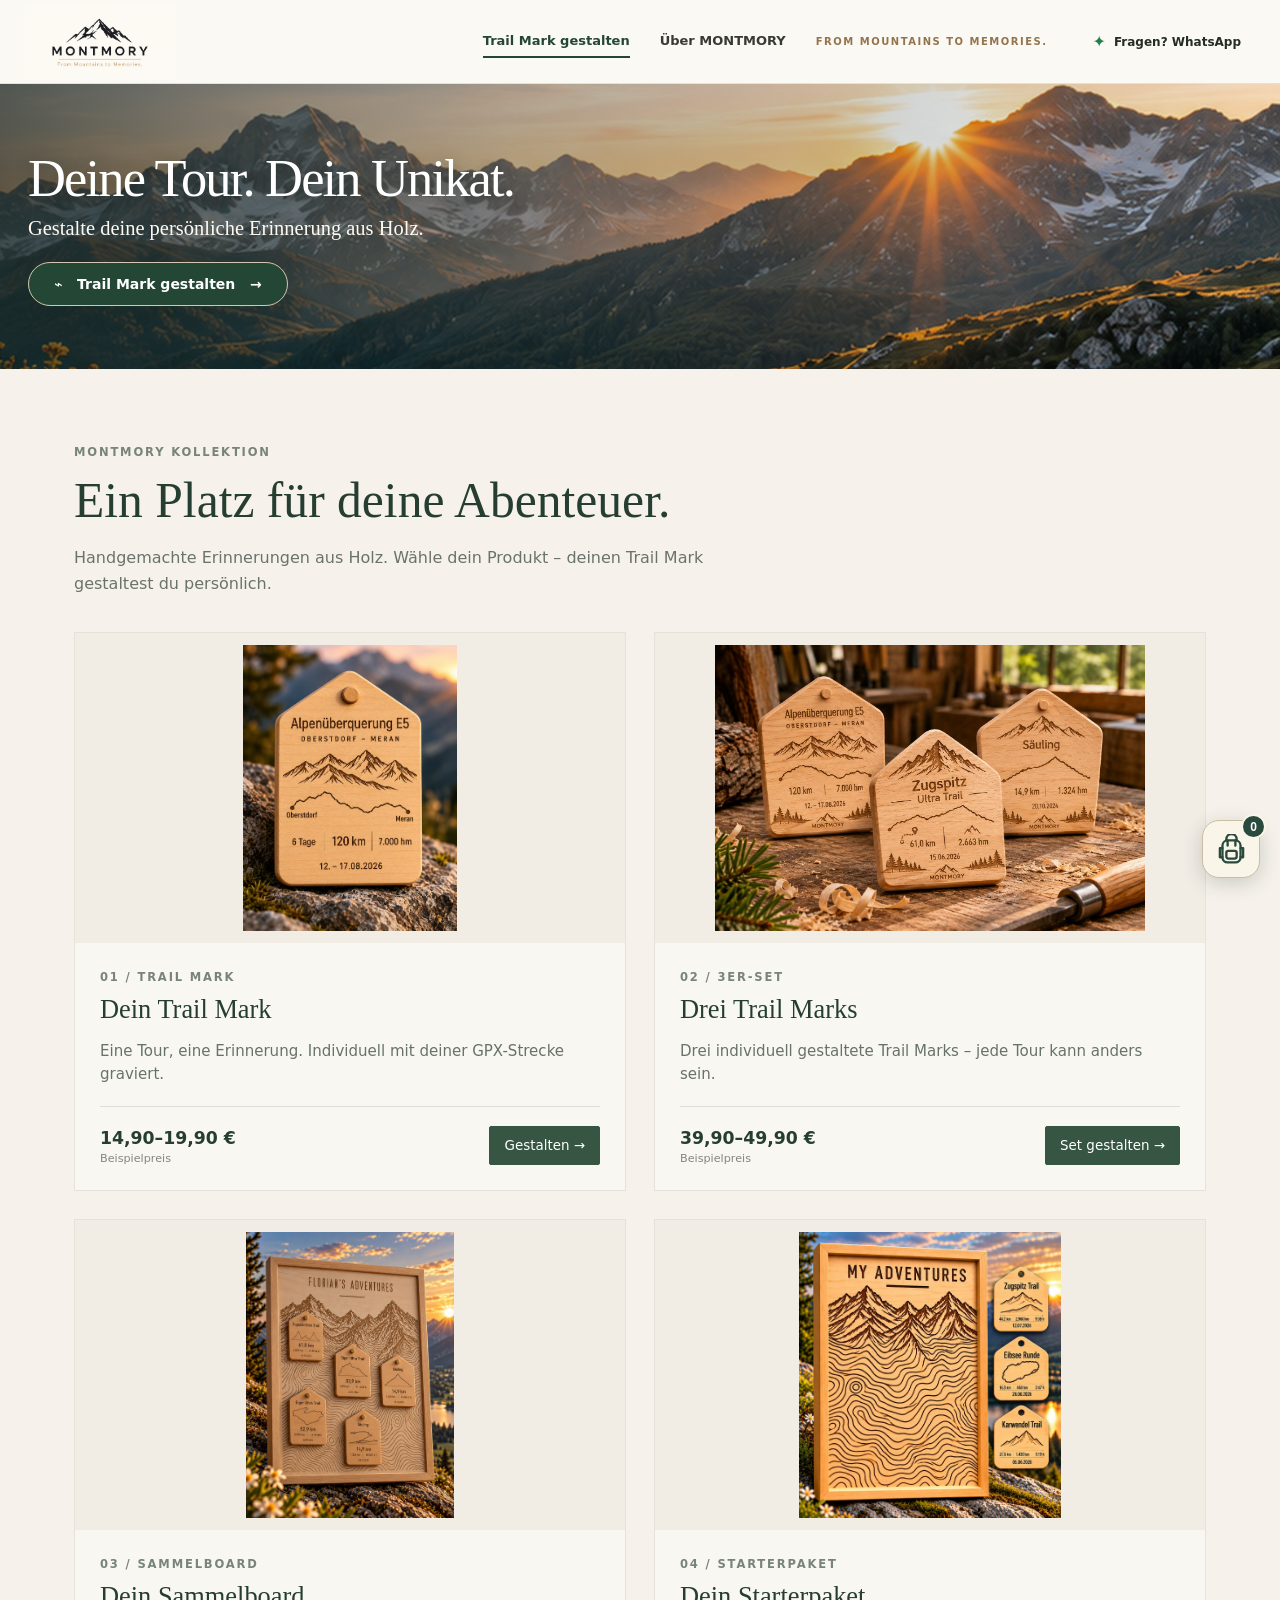
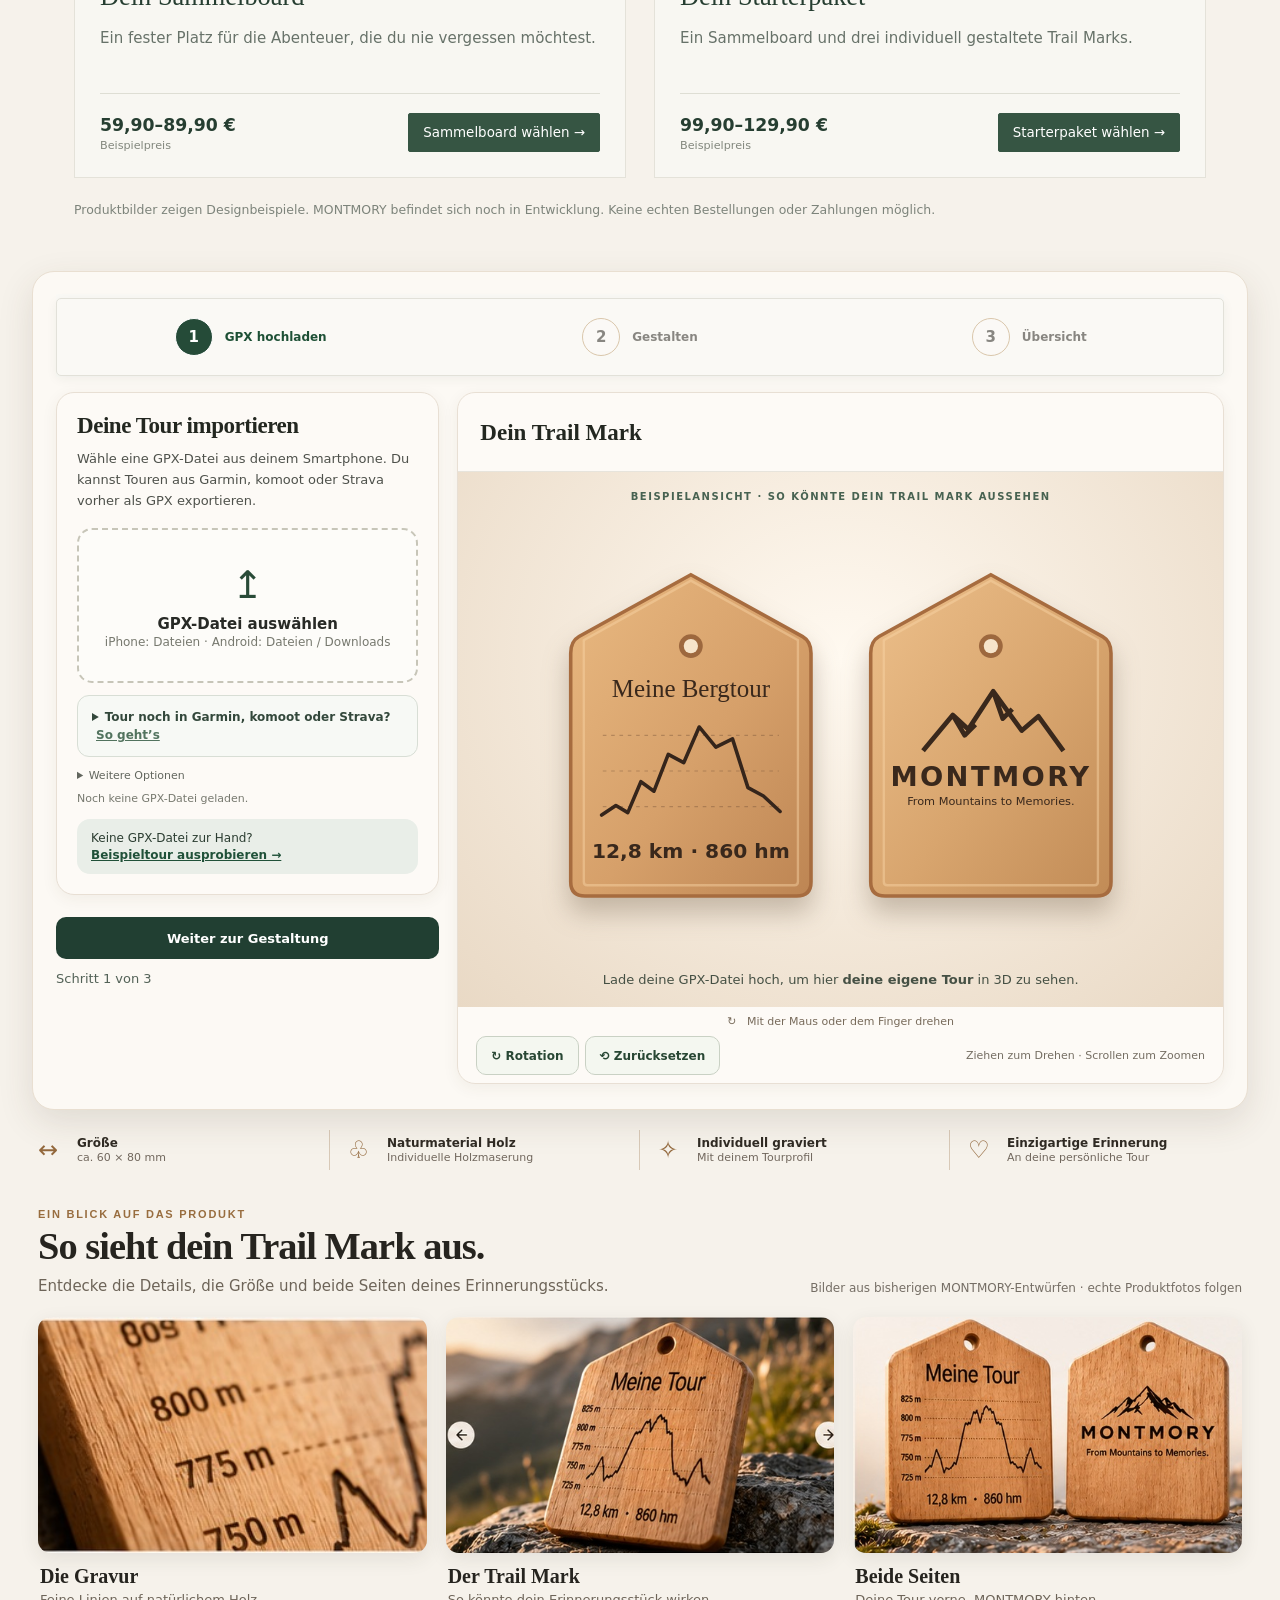
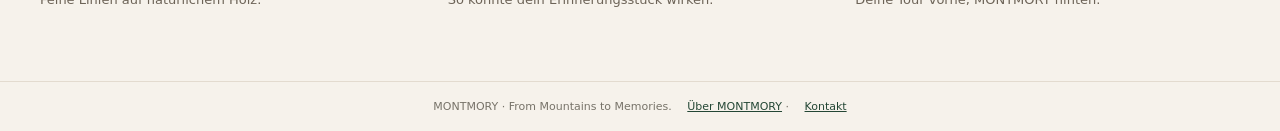
==== commit d99b37a2: "Add files via upload" ====
--- a/index.html
+++ b/index.html
@@ -313,7 +313,7 @@
   <article class="shop-product"><img src="./montmory-beispiel-trail-mark.jpg" alt="Trail Mark aus hellem Holz mit gravierter Wanderroute" loading="lazy"><div class="shop-product-body"><span class="shop-number">01 / TRAIL MARK</span><h3>Dein Trail Mark</h3><p>Eine Tour, eine Erinnerung. Individuell mit deiner GPX-Strecke graviert.</p><div class="shop-bottom"><span>14,90–19,90 € <small>Beispielpreis</small></span><button type="button" data-shop-config="single">Gestalten <span aria-hidden="true">→</span></button></div></div></article>
   <article class="shop-product"><img src="./montmory-beispiel-trail-marks-3er-set.jpg" alt="Drei gravierte Trail Marks aus Holz" loading="lazy"><div class="shop-product-body"><span class="shop-number">02 / 3ER-SET</span><h3>Drei Trail Marks</h3><p>Drei individuell gestaltete Trail Marks – jede Tour kann anders sein.</p><div class="shop-bottom"><span>39,90–49,90 € <small>Beispielpreis</small></span><button type="button" data-shop-config="triple">Set gestalten <span aria-hidden="true">→</span></button></div></div></article>
   <article class="shop-product"><img src="./montmory-beispiel-sammelboard.jpg" alt="Sammelboard aus Holz für magnetische Trail Marks" loading="lazy"><div class="shop-product-body"><span class="shop-number">03 / SAMMELBOARD</span><h3>Dein Sammelboard</h3><p>Ein fester Platz für die Abenteuer, die du nie vergessen möchtest.</p><fieldset class="montmory-board-choices" data-board-choices hidden><legend>Wähle dein Board</legend><label class="montmory-board-choice"><input type="radio" name="board-alone" value="berge"><img src="./montmory-board-berge.jpg" alt="Sammelboard mit Bergpanorama und topografischen Höhenlinien" loading="lazy"><span>Bergpanorama</span></label><label class="montmory-board-choice"><input type="radio" name="board-alone" value="kompass"><img src="./montmory-board-kompass.jpg" alt="Sammelboard mit Kompassrose, Weltkarte und Berglandschaft" loading="lazy"><span>Kompass & Weltkarte</span></label></fieldset><div class="shop-bottom"><span>59,90–89,90 € <small>Beispielpreis</small></span><button type="button" data-shop-board>Sammelboard wählen <span aria-hidden="true">→</span></button></div></div></article>
-  <article class="shop-product"><img src="./montmory-beispiel-starter-set.jpg" alt="Sammelboard mit drei passenden Trail Marks" loading="lazy"><div class="shop-product-body"><span class="shop-number">04 / STARTERPAKET</span><h3>Dein Starterpaket</h3><p>Ein Sammelboard und drei individuell gestaltete Trail Marks.</p><fieldset class="montmory-board-choices" data-board-choices hidden><legend>Wähle dein Board</legend><label class="montmory-board-choice"><input type="radio" name="board-starter" value="berge"><img src="./montmory-starter-berge.jpg" alt="Sammelboard mit Bergpanorama und topografischen Höhenlinien" loading="lazy"><span>Bergpanorama</span></label><label class="montmory-board-choice"><input type="radio" name="board-starter" value="kompass"><img src="./montmory-starter-kompass.jpg" alt="Sammelboard mit Kompassrose, Weltkarte und Berglandschaft" loading="lazy"><span>Kompass & Weltkarte</span></label></fieldset><figure class="montmory-starter-marks"><img src="./montmory-beispiel-trail-marks-3er-set.jpg" alt="Drei individuell gestaltbare Trail Marks als Bestandteil des Starterpakets" loading="lazy"><figcaption>Zusätzlich enthalten: 3 Trail Marks – jede Tour individuell gestalten.</figcaption></figure><div class="shop-bottom"><span>99,90–129,90 € <small>Beispielpreis</small></span><button type="button" data-shop-config="starter">Starterpaket wählen <span aria-hidden="true">→</span></button></div></div></article>
+  <article class="shop-product"><img src="./montmory-starterpaket-neu.jpg" alt="Sammelboard mit drei passenden Trail Marks" loading="lazy"><div class="shop-product-body"><span class="shop-number">04 / STARTERPAKET</span><h3>Dein Starterpaket</h3><p>Ein Sammelboard und drei individuell gestaltete Trail Marks.</p><fieldset class="montmory-board-choices" data-board-choices hidden><legend>Wähle dein Board</legend><label class="montmory-board-choice"><input type="radio" name="board-starter" value="berge"><img src="./montmory-starter-berge.jpg" alt="Sammelboard mit Bergpanorama und topografischen Höhenlinien" loading="lazy"><span>Bergpanorama</span></label><label class="montmory-board-choice"><input type="radio" name="board-starter" value="kompass"><img src="./montmory-starter-kompass.jpg" alt="Sammelboard mit Kompassrose, Weltkarte und Berglandschaft" loading="lazy"><span>Kompass & Weltkarte</span></label></fieldset><div class="shop-bottom"><span>99,90–129,90 € <small>Beispielpreis</small></span><button type="button" data-shop-config="starter">Starterpaket wählen <span aria-hidden="true">→</span></button></div></div></article>
  </div>
  <p class="shop-footnote">Produktbilder zeigen Designbeispiele. MONTMORY befindet sich noch in Entwicklung. Keine echten Bestellungen oder Zahlungen möglich.</p>
  <p id="shopStatus" role="status" aria-live="polite"></p>
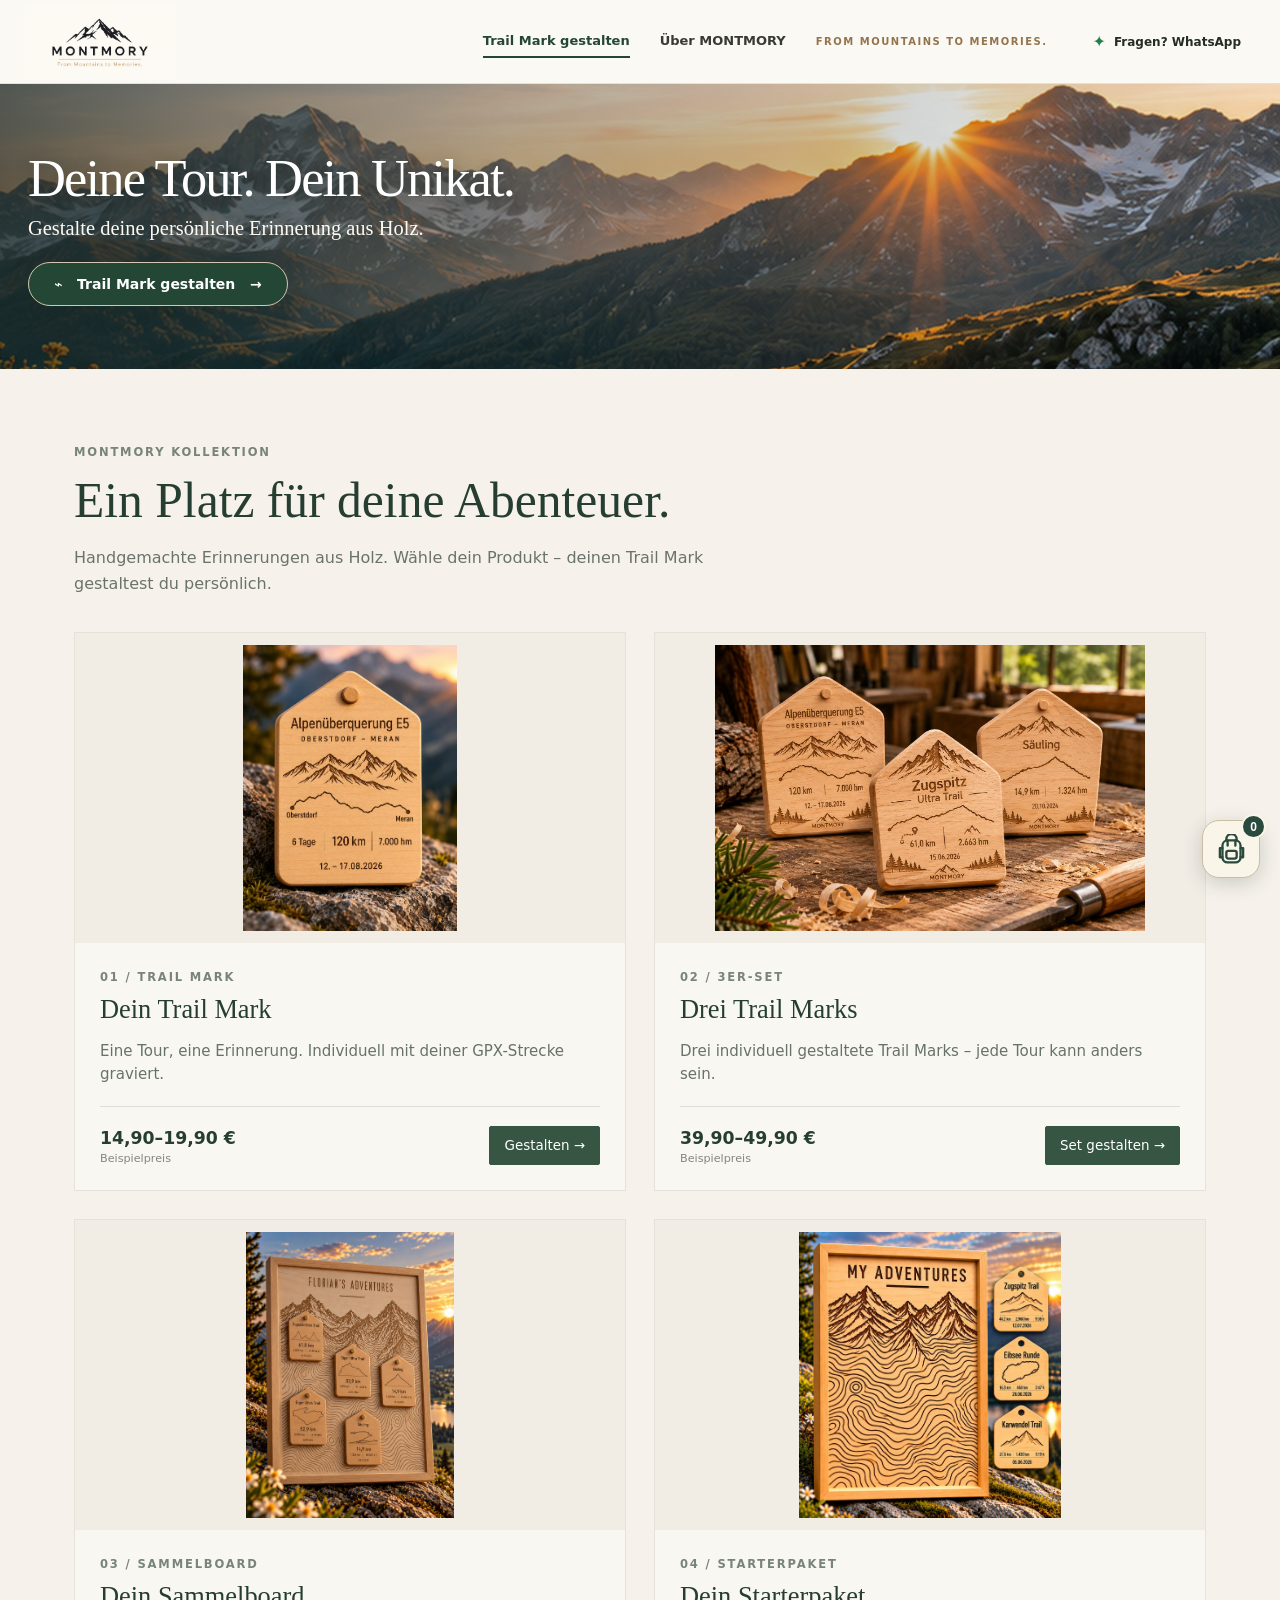
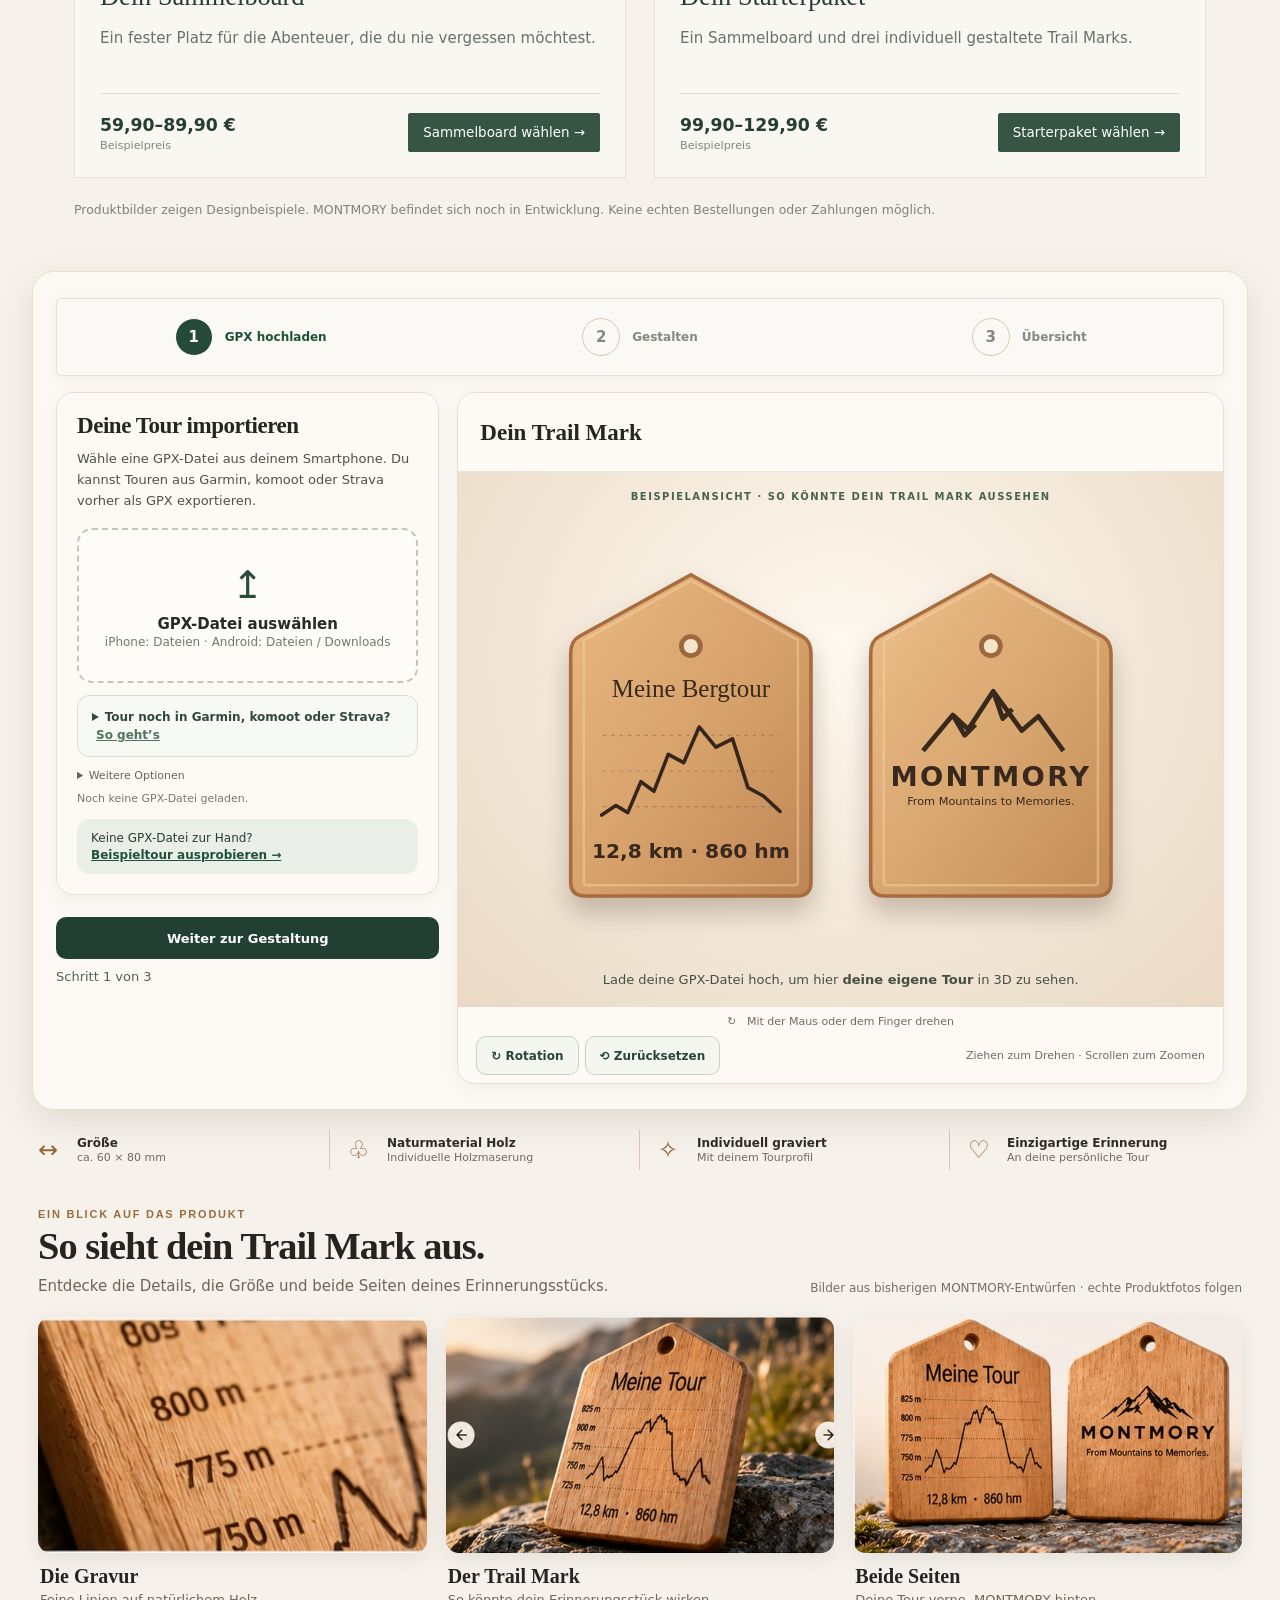
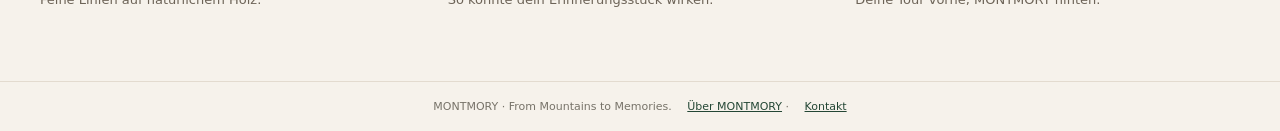
==== commit 0918bd3f: "Add files via upload" ====
--- a/index.html
+++ b/index.html
@@ -26,6 +26,13 @@
 .cart-form-city{grid-template-columns:100px minmax(0,1fr)}
 .cart-consent{font-weight:400!important}
 @media(max-width:620px){.cart-form-grid{grid-template-columns:1fr}.cart-form-city{grid-template-columns:100px minmax(0,1fr)}}
+
+/* V141 – Vorwärtsaktion vor Zurück, auch auf kleinen Displays */
+#konfigurator .wizard-actions{display:flex;flex-wrap:wrap;gap:10px;align-items:center}
+#konfigurator #wizardNext{order:1}
+#konfigurator #wizardBack{order:2}
+#konfigurator #wizardStatus{order:3}
+@media(max-width:620px){#konfigurator .wizard-actions{flex-direction:column;align-items:stretch}#konfigurator .wizard-actions button{width:100%}}
 
 /* V133 – Auswahl zwischen zwei MONTMORY Sammelboards */
 .montmory-board-choices{border:0;padding:0;margin:16px 0 8px;display:grid;grid-template-columns:repeat(2,minmax(0,1fr));gap:10px;min-width:0}
@@ -450,7 +457,7 @@
             <div id="svgExportStatus" class="send-status">Bitte zuerst eine GPX-Datei hochladen.</div>
           </div>
         </section>
-        <div class="wizard-actions"><button id="wizardBack" type="button" class="review-cancel">Zurück</button><button id="wizardNext" type="button" class="primary-button">Weiter</button><span id="wizardStatus" role="status" aria-live="polite"></span></div>
+        <div class="wizard-actions"><button id="wizardNext" type="button" class="primary-button">Weiter</button><button id="wizardBack" type="button" class="review-cancel">Zurück</button><span id="wizardStatus" role="status" aria-live="polite"></span></div>
         <div class="hidden-values" aria-hidden="true">
           <span id="distanceValue">53,3 km</span>
           <span id="gainValue">2933 hm</span>
@@ -561,7 +568,7 @@
   <script src="./lightburn-export.js?v=105"></script>
   <script src="./zip-order.js?v=106"></script>
   <script src="./order-review.js?v=110"></script>
-  <script src="./montmory-cart.js?v=126"></script>
+  <script src="./montmory-cart.js?v=140"></script>
   <script src="./v64-features.js?v=91"></script>
   <script src="./v66-wizard.js?v=88"></script>
   <script src="./v67-preview.js?v=69"></script>
@@ -610,5 +617,60 @@
   else init();
 })();
 </script>
+
+
+<style id="montmory-v140-modal-css">
+.mm-board-dialog[hidden]{display:none!important}.mm-board-dialog{position:fixed;inset:0;z-index:99999;display:grid;place-items:center;padding:18px;background:rgba(20,35,28,.66)}
+.mm-board-dialog-panel{width:min(760px,100%);max-height:92dvh;overflow:auto;background:#f8f7f2;padding:clamp(20px,4vw,36px);box-shadow:0 18px 65px #101a1540;position:relative;color:#203f31}
+.mm-board-dialog h2{font:normal clamp(1.55rem,4vw,2.15rem) Georgia,serif;margin:0 0 8px}.mm-board-dialog p{color:#68746b;margin:0 0 24px}.mm-board-dialog-close{position:absolute;right:16px;top:12px;border:0;background:transparent;font-size:28px;cursor:pointer;color:#203f31}
+.mm-board-options{display:grid;grid-template-columns:repeat(2,minmax(0,1fr));gap:14px}.mm-board-option{cursor:pointer;border:2px solid #deddd4;padding:9px;background:#fff;display:block}.mm-board-option:has(input:checked){border-color:#294c3b;background:#eff2ec}.mm-board-option input{accent-color:#294c3b;margin:0 0 8px}.mm-board-option img{width:100%;height:clamp(180px,37vh,320px);object-fit:contain;background:#f1ede5;display:block}.mm-board-option span{display:block;padding:10px 0 2px;font-weight:600}.mm-board-actions{display:flex;gap:12px;align-items:center;justify-content:flex-end;margin-top:22px}.mm-board-actions button{padding:13px 20px;font:inherit;cursor:pointer;border:1px solid #294c3b}.mm-board-cancel{background:transparent;color:#294c3b}.mm-board-confirm{background:#294c3b;color:#fff}.mm-board-confirm:disabled{opacity:.4;cursor:not-allowed}
+@media(max-width:560px){.mm-board-options{gap:8px}.mm-board-option{padding:5px}.mm-board-option img{height:205px}.mm-board-option span{font-size:.82rem}.mm-board-actions{flex-direction:column-reverse}.mm-board-actions button{width:100%}}
+</style>
+<div class="mm-board-dialog" id="mmBoardDialog" hidden role="dialog" aria-modal="true" aria-labelledby="mmBoardDialogTitle">
+ <div class="mm-board-dialog-panel"><button type="button" class="mm-board-dialog-close" id="mmBoardClose" aria-label="Schließen">×</button>
+ <h2 id="mmBoardDialogTitle">Sammelboard wählen</h2><p id="mmBoardDialogDesc">Wähle dein Lieblingsmotiv.</p>
+ <div class="mm-board-options" id="mmBoardOptions"></div>
+ <div class="mm-board-actions"><button type="button" class="mm-board-cancel" id="mmBoardCancel">Zurück</button><button type="button" class="mm-board-confirm" id="mmBoardConfirm" disabled>Auswahl bestätigen</button></div>
+ </div>
+</div>
+<script id="montmory-v140-board-dialog">
+(function(){
+ function init(){
+  const dialog=document.getElementById('mmBoardDialog'),options=document.getElementById('mmBoardOptions'),confirm=document.getElementById('mmBoardConfirm');
+  const title=document.getElementById('mmBoardDialogTitle'),desc=document.getElementById('mmBoardDialogDesc');
+  let current=null,kind=null;
+  function close(){dialog.hidden=true;document.body.style.overflow='';current=null;}
+  function open(button,mode){current=button;kind=mode;options.replaceChildren();confirm.disabled=true;
+   title.textContent=mode==='starter'?'Starterpaket wählen':'Sammelboard wählen';
+   desc.textContent=mode==='starter'?'Wähle dein Board mit drei individuell gestaltbaren Trail Marks.':'Wähle eines der beiden Sammelboards.';
+   confirm.textContent=mode==='starter'?'Drei Marks gestalten →':'In den Rucksack legen →';
+   const card=button.closest('.shop-product-body'),fieldset=card.querySelector('[data-board-choices]');
+   fieldset.hidden=false; // Die bestehende Warenkorb-Logik kann die Auswahl direkt übernehmen.
+   fieldset.style.display='none';
+   const name=mode==='starter'?'board-starter':'board-alone';
+   const images=mode==='starter'?[['berge','Bergpanorama','./montmory-starter-berge.jpg'],['kompass','Kompass & Weltkarte','./montmory-starter-kompass.jpg']]:[['berge','Bergpanorama','./montmory-board-berge.jpg'],['kompass','Kompass & Weltkarte','./montmory-board-kompass.jpg']];
+   images.forEach(([value,label,src])=>{const item=document.createElement('label');item.className='mm-board-option';const radio=document.createElement('input');radio.type='radio';radio.name='mm-board-option';radio.value=value;radio.addEventListener('change',()=>{confirm.disabled=false;});const img=document.createElement('img');img.src=src;img.alt=label;const text=document.createElement('span');text.textContent=label;item.append(radio,img,text);options.append(item);});
+   dialog.hidden=false;document.body.style.overflow='hidden';document.getElementById('mmBoardClose').focus();
+  }
+  document.querySelectorAll('[data-shop-board], [data-shop-config="starter"]').forEach(button=>{
+    button.addEventListener('click',function(e){if(button.dataset.mmProceed==='yes'){delete button.dataset.mmProceed;return;}
+      e.preventDefault();e.stopImmediatePropagation();open(button,button.hasAttribute('data-shop-board')?'board':'starter');
+    },true);
+  });
+  confirm.addEventListener('click',()=>{
+   const selected=options.querySelector('input:checked');if(!selected||!current)return;
+   const button=current,mode=kind,card=button.closest('.shop-product-body');
+   const real=card.querySelector('input[name="'+(mode==='starter'?'board-starter':'board-alone')+'"]:is([value="'+selected.value+'"] )');
+   if(!real)return;
+   real.checked=true;real.dispatchEvent(new Event('change',{bubbles:true}));
+   const fieldset=card.querySelector('[data-board-choices]');fieldset.style.display='none';fieldset.hidden=false;
+   button.dataset.mmProceed='yes';close();button.click();
+  });
+  document.getElementById('mmBoardClose').addEventListener('click',close);document.getElementById('mmBoardCancel').addEventListener('click',close);
+  dialog.addEventListener('click',e=>{if(e.target===dialog)close();});document.addEventListener('keydown',e=>{if(e.key==='Escape'&&!dialog.hidden)close();});
+ }
+ if(document.readyState==='loading')document.addEventListener('DOMContentLoaded',init);else init();
+})();
+</script>
 </body>
 </html>
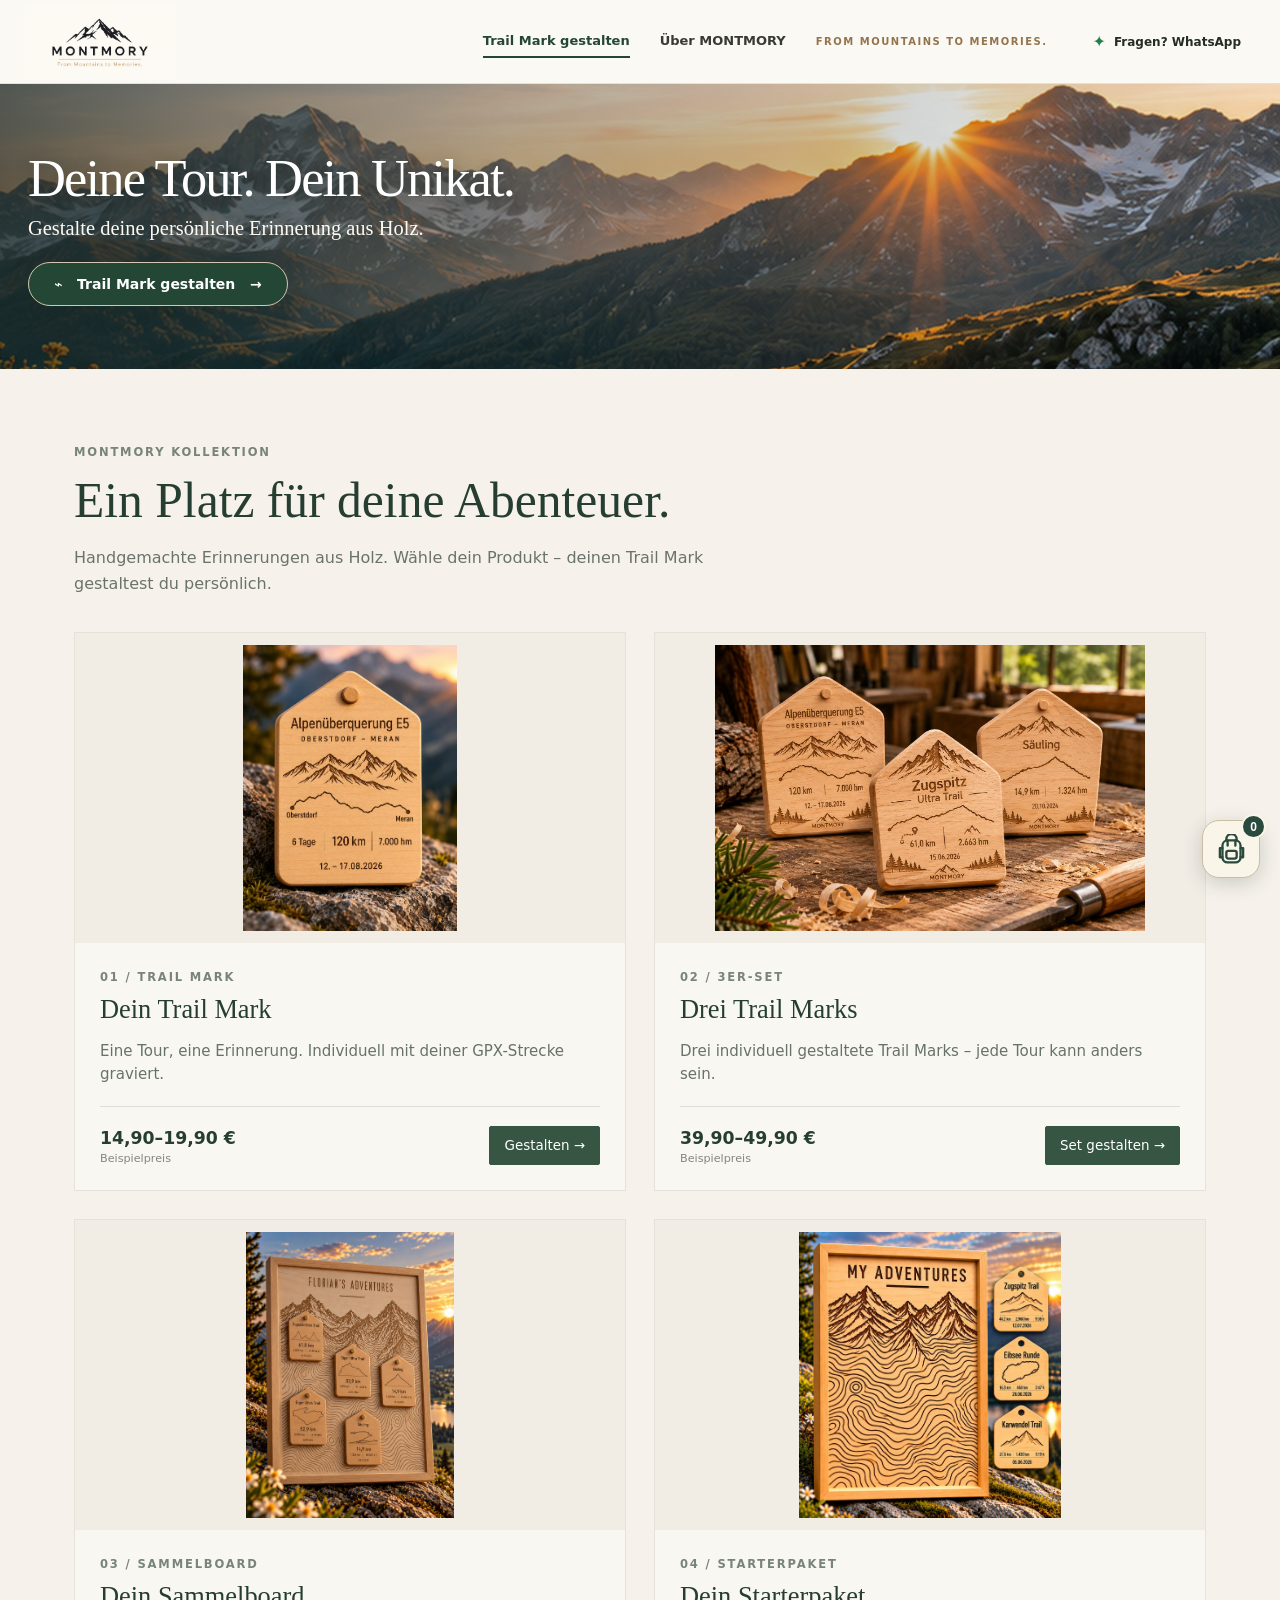
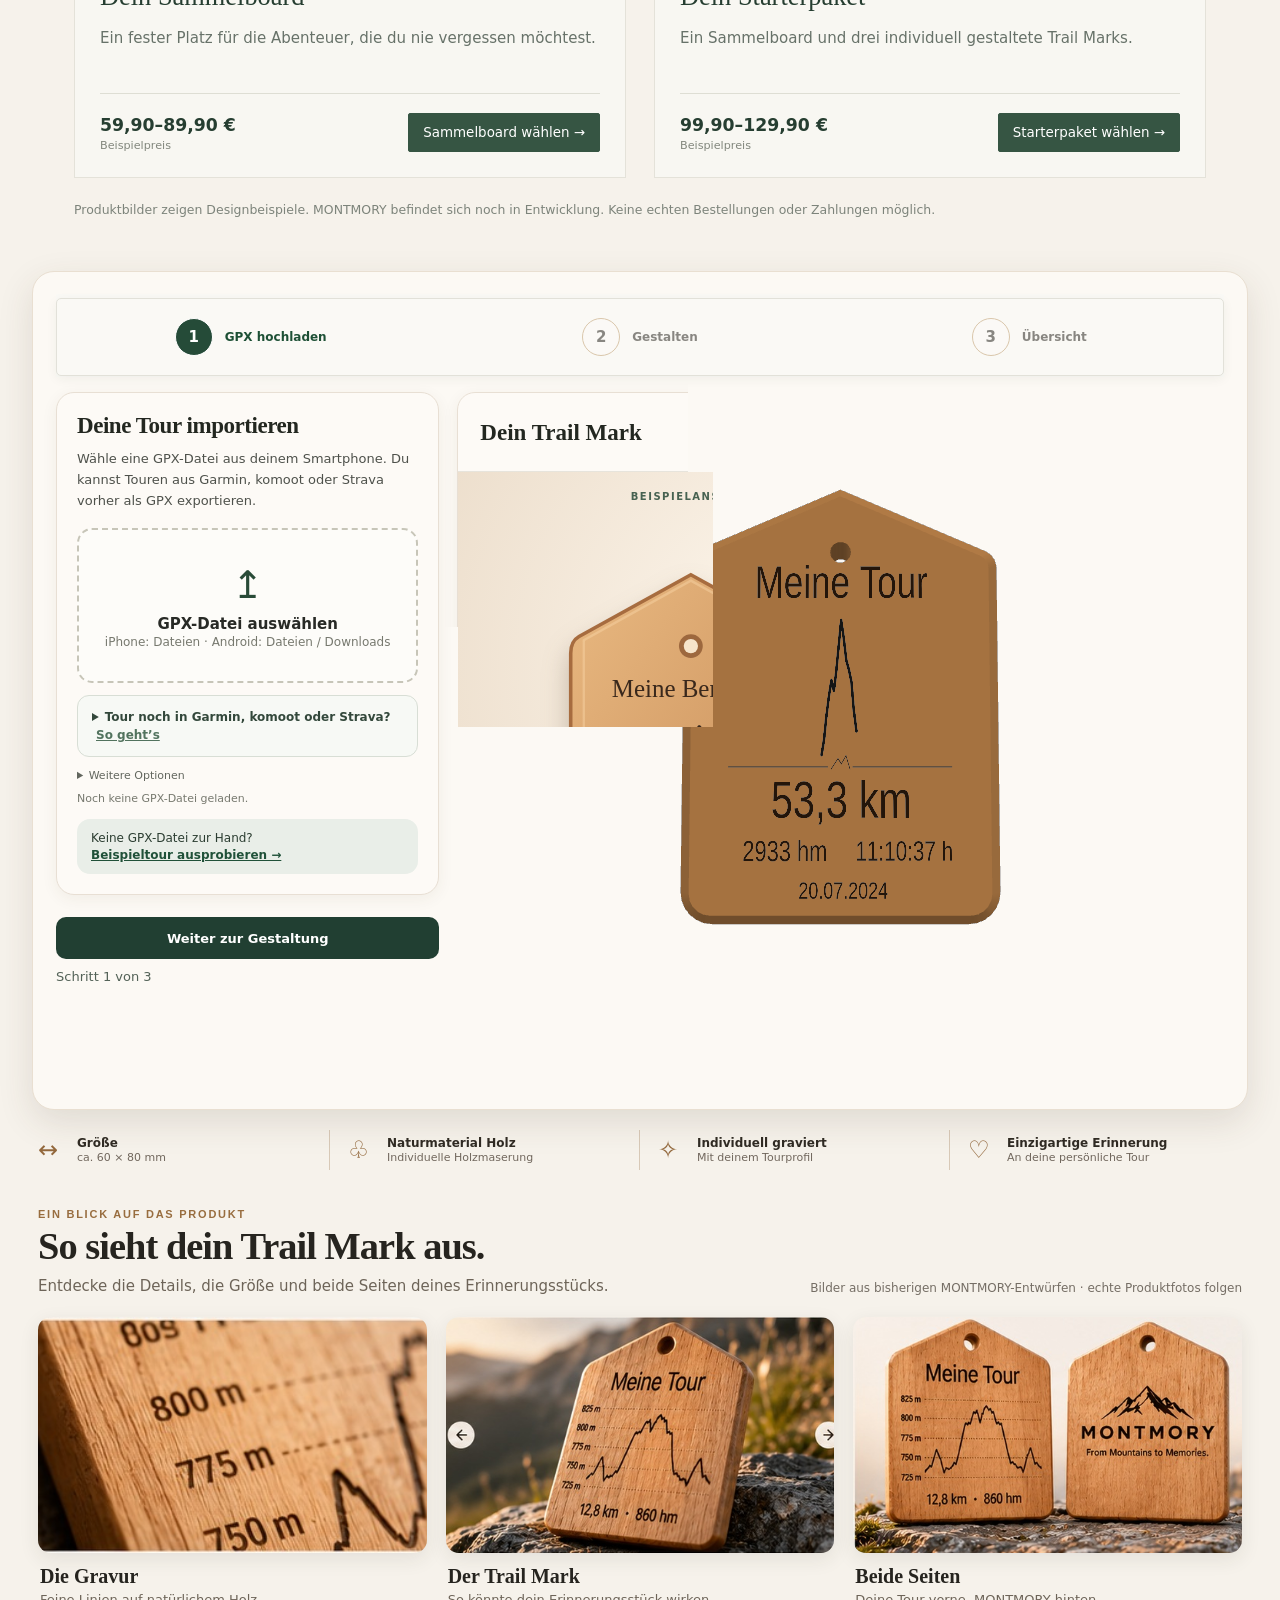
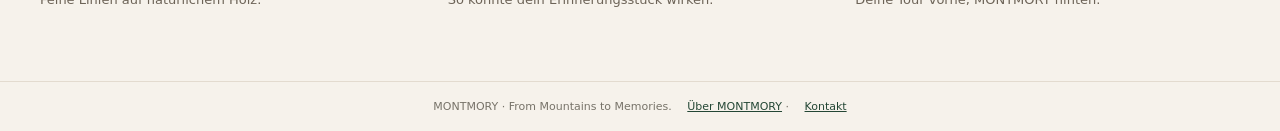
==== commit 781b13e2: "Add files via upload" ====
--- a/index.html
+++ b/index.html
@@ -257,6 +257,47 @@
 .montmory-starter-marks figcaption{font-size:.8rem;color:#506354;margin-top:8px}
 @media(max-width:700px){.shop-product > img{height:260px}.montmory-board-choice img{height:185px}.montmory-starter-marks img{height:155px}}
 @media(max-width:420px){.montmory-board-choice img{height:160px}}
+</style>
+<style>
+
+/* V142: MONTMORY Rucksack – feine Akzente, klare Hierarchie */
+#montmoryCart{background:#faf8f3}
+#montmoryCart .montmory-cart-head{position:relative;padding-left:17px}
+#montmoryCart .montmory-cart-head:before{content:"";position:absolute;left:0;top:4px;bottom:19px;width:3px;background:#bb9263}
+#montmoryCart .cart-item,#montmoryCart .shop-cart-product{position:relative;padding:22px 0 24px;border-bottom:1px solid #dcd8cd}
+#montmoryCart .cart-item:before,#montmoryCart .shop-cart-product:before{content:"";position:absolute;left:0;top:0;width:42px;height:2px;background:#bd986e}
+#montmoryCart .cart-item-header h4{font-size:clamp(1.24rem,3vw,1.5rem)}
+#montmoryCart .cart-item-header span{color:#375747;border:1px solid #d7dfd3;padding:4px 9px;background:#f0f3ed;border-radius:2px;font-weight:650}
+#montmoryCart .cart-item-meta{margin-top:4px;color:#66736b}
+#montmoryCart .cart-item-images{gap:10px;margin:15px 0}
+#montmoryCart .cart-item-images figure{background:#f0ece4;border:1px solid #e1d9ca;padding:11px 8px 8px;transition:border-color .2s ease}
+#montmoryCart .cart-item-images figure:hover{border-color:#af997c}
+#montmoryCart .cart-item-images figcaption{font-size:.68rem;font-weight:650}
+#montmoryCart .cart-quantity-row{margin:14px 0}
+#montmoryCart .cart-quantity-row label{gap:10px}
+#montmoryCart .cart-quantity-select:focus-visible,#montmoryCart button:focus-visible{outline:2px solid #bc9365;outline-offset:3px}
+#montmoryCart .cart-item-actions button{transition:color .2s ease}
+#montmoryCart .cart-item-actions button:hover{color:#a2764b}
+#montmoryCart .montmory-bundle-item>h4{font:500 1.5rem/1.25 Georgia,serif;color:#253f32;margin:8px 0 6px}
+#montmoryCart .montmory-bundle-item>.cart-item-price{display:block!important;color:#7b6b56;font-size:.85rem;margin:0 0 12px!important}
+#montmoryCart .montmory-bundle-item>.montmory-bundle-part{border-top:1px solid #e3dfd4;padding:16px 0 12px}
+#montmoryCart .montmory-bundle-part h5{font:600 1rem/1.3 system-ui,sans-serif;color:#284535;margin:0 0 5px}
+#montmoryCart .montmory-bundle-part p{color:#738075;font-size:.83rem;margin:0 0 8px}
+#montmoryCart .montmory-bundle-part .cart-item-images{margin:8px 0 10px;max-width:440px}
+#montmoryCart .montmory-bundle-part .cart-item-images img{height:120px;max-height:120px}
+#montmoryCart .montmory-bundle-part>.review-cancel,#montmoryCart .montmory-bundle-item>.review-cancel{border:0;background:transparent;padding:6px 0;color:#42624e;text-decoration:underline;text-underline-offset:3px;cursor:pointer;font-size:.84rem}
+#montmoryCart .montmory-bundle-item>.review-cancel{color:#946e62}
+#montmoryCart .shop-cart-product h4{font-size:1.4rem;color:#263f32}
+#montmoryCart .shop-cart-product select{min-height:38px;background:#fffefa;border:1px solid #cdd3c7;padding:6px 10px;color:#284535;margin-right:16px}
+#montmoryCart .cart-totals{padding:20px 18px!important;background:#eeeee5!important;border:1px solid #dedfd2!important;margin:22px 0!important}
+#montmoryCart #cartTotals h4{font-size:1.35rem;margin-bottom:12px}
+#montmoryCart #cartTotals p{line-height:1.5}
+#montmoryCart #cartTotals .cart-total-value{font-size:clamp(1.45rem,4vw,1.85rem);margin-top:14px;padding-top:14px;border-color:#c7d0c3}
+#montmoryCart .cart-demo-cta{transition:background .2s ease,transform .2s ease}
+#montmoryCart .cart-demo-cta:hover:not(:disabled){transform:translateY(-1px)}
+#montmoryCart #cartNewMark:hover{background:#e9eee7}
+@media(max-width:600px){#montmoryCart .cart-totals{padding:16px!important}#montmoryCart .cart-item-images img{height:132px;max-height:132px}#montmoryCart .montmory-bundle-part .cart-item-images img{height:110px;max-height:110px}}
+@media(prefers-reduced-motion:reduce){#montmoryCart *{transition:none!important}}
 </style>
 </head>
 <body>
@@ -672,5 +713,58 @@
  if(document.readyState==='loading')document.addEventListener('DOMContentLoaded',init);else init();
 })();
 </script>
+
+<!-- V143: LightBurn SVG-Downloads im Bearbeitermodus dauerhaft erreichbar. -->
+<style id="montmory-v143-editor-svg">
+body.montmory-production-mode #lightburnTools {
+  display:block !important;
+  max-width:1100px;
+  margin:24px auto;
+}
+body.montmory-production-mode #lightburnTools[hidden] { display:block !important; }
+body.montmory-production-mode #lightburnTools .step { display:none; }
+body.montmory-production-mode #lightburnTools .svg-export-buttons {
+  display:flex; flex-wrap:wrap; gap:12px;
+}
+body.montmory-production-mode #productionSvgJump {
+  display:inline-flex; margin:12px 0; text-decoration:underline; color:inherit;
+}
+</style>
+<script id="montmory-v143-editor-svg">
+(function () {
+  if (new URLSearchParams(window.location.search).get('production') !== '1') return;
+  const init = () => {
+    const tools = document.getElementById('lightburnTools');
+    const panel = document.getElementById('productionPanel');
+    if (!tools || !panel) return;
+    // Außerhalb der Wizard-Schritte platzieren, damit der Schrittwechsel
+    // die Exportwerkzeuge nicht mehr versteckt.
+    panel.insertAdjacentElement('afterend', tools);
+    tools.hidden = false;
+    tools.removeAttribute('data-wizard-step');
+    document.body.classList.add('montmory-production-mode');
+    if (!document.getElementById('productionSvgJump')) {
+      const jump = document.createElement('a');
+      jump.id = 'productionSvgJump';
+      jump.href = '#lightburnTools';
+      jump.textContent = 'SVG-Downloads für Vorder- und Rückseite öffnen';
+      panel.appendChild(jump);
+    }
+    const updateButtons = () => {
+      const ready = !!window.__trailMarkLastResult;
+      ['downloadFrontSvg','downloadBackSvg'].forEach(id => {
+        const btn = document.getElementById(id);
+        if (btn) btn.disabled = !ready;
+      });
+    };
+    window.addEventListener('trailmark:gpx-ready', updateButtons);
+    window.addEventListener('montmory:import-state', updateButtons);
+    updateButtons();
+  };
+  if (document.readyState === 'loading') document.addEventListener('DOMContentLoaded', init);
+  else init();
+})();
+</script>
+<script src="./montmory-production-cart-export.js?v=146"></script>
 </body>
 </html>
